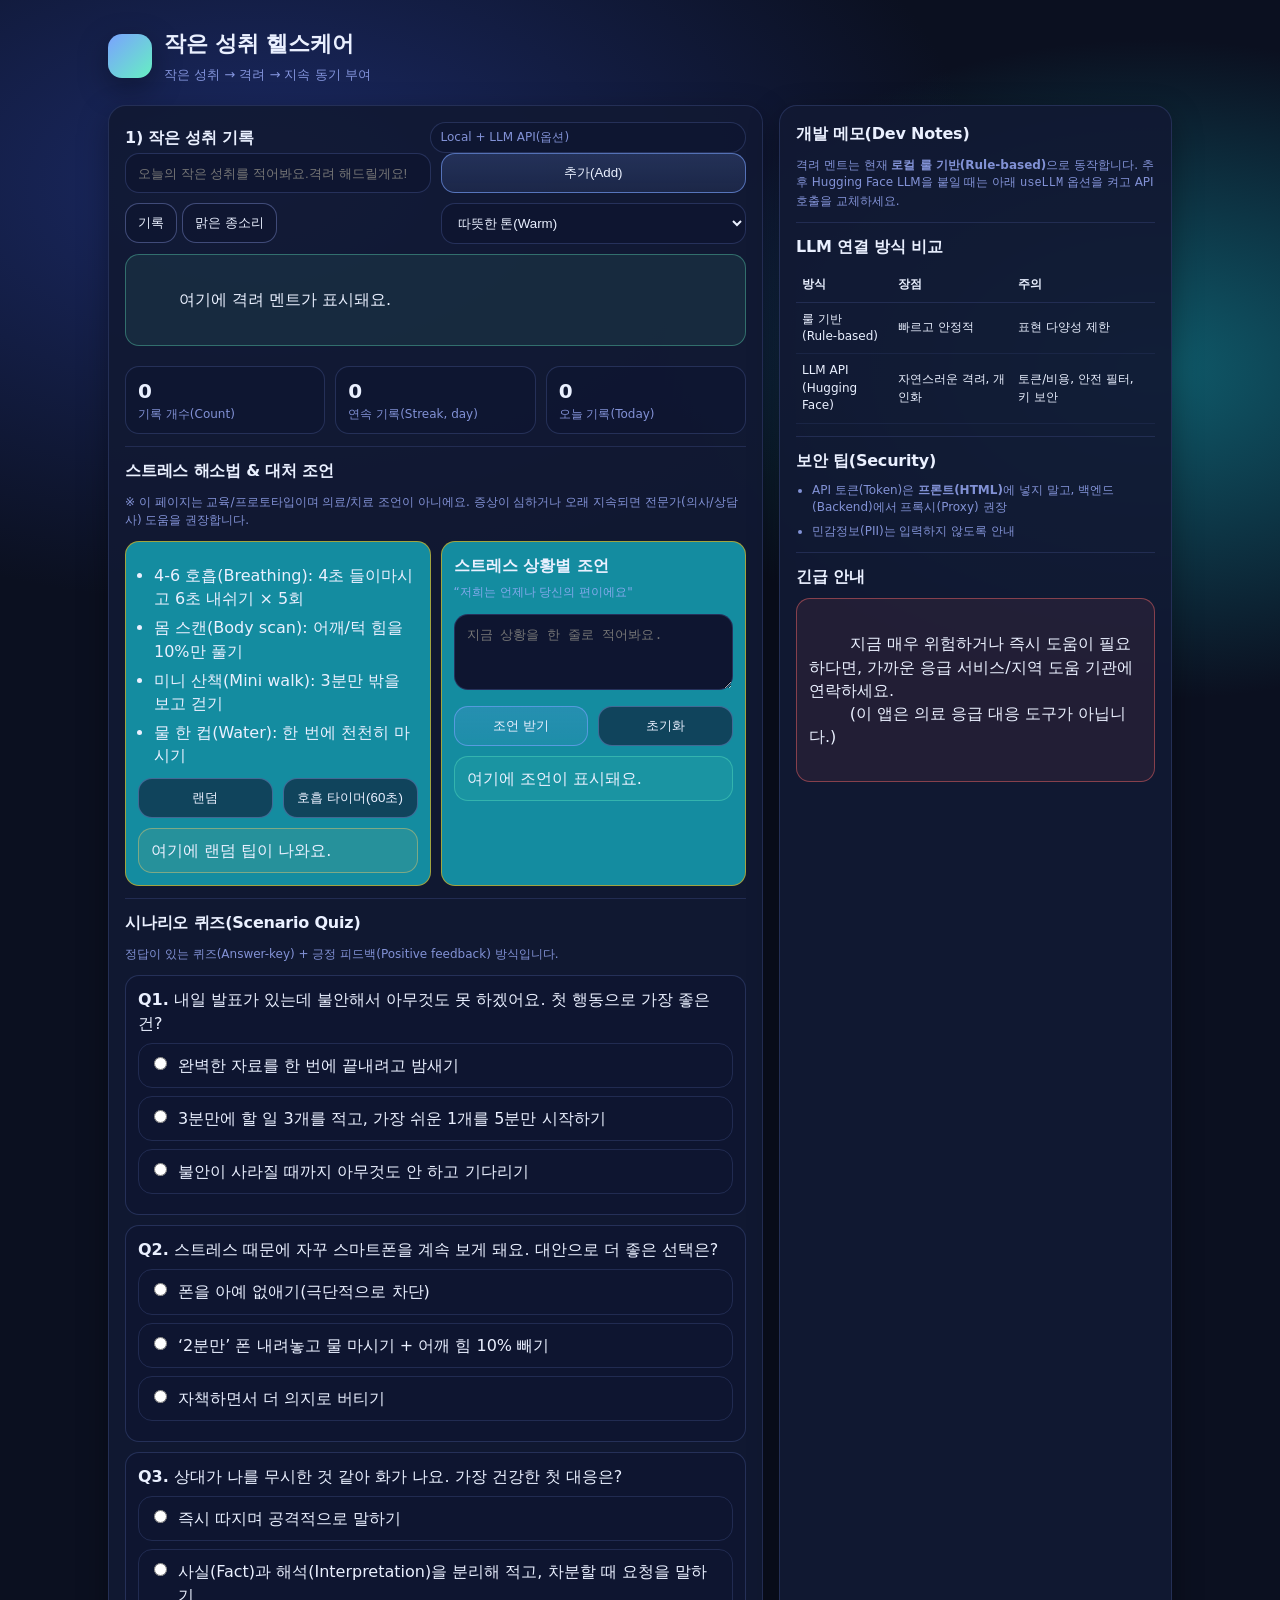
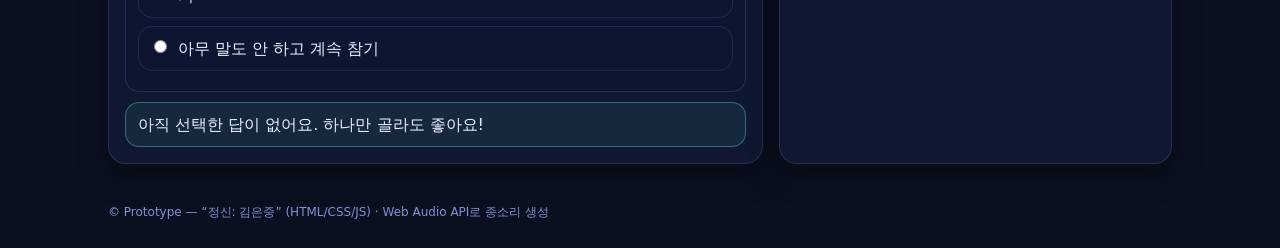
==== EJ_1.html @ e6c53584 "EJ_1.html 파일 추가 및 초기 구조 설정" ====
<!doctype html>
<html lang="ko">
<head>
  <meta charset="utf-8" />
  <meta name="viewport" content="width=device-width,initial-scale=1" />
  <title>작은 성취 헬스케어</title>
  <style>
    :root{
      --bg:#0b1020;
      --card:#121a33;
      --muted:#9fb0ffcc;
      --text:#eaf0ff;
      --accent:#7aa2ff;
      --accent2:#66f0c2;
      --warn:#ffcc66;
      --danger:#ff6b6b;
      --line:#2a3560;
      --shadow: 0 10px 30px rgba(0,0,0,.35);
      --radius: 18px;
      --mono: ui-monospace, SFMono-Regular, Menlo, Monaco, Consolas, "Liberation Mono", "Courier New", monospace;
    }
    *{box-sizing:border-box}
    body{
      margin:0;
      font-family: system-ui, -apple-system, Segoe UI, Roboto, "Noto Sans KR", Arial, sans-serif;
      background: radial-gradient(1200px 700px at 20% 10%, #1b2a66 0%, rgba(27,42,102,0) 60%),
                  radial-gradient(900px 600px at 90% 20%, #0f5b6b 0%, rgba(15,91,107,0) 55%),
                  var(--bg);
      color: var(--text);
      line-height:1.45;
    }
    header{
      padding: 28px 18px 10px;
      max-width: 1100px;
      margin: 0 auto;
    }
    .brand{
      display:flex; align-items:center; gap:12px;
    }
    .logo{
      width:44px; height:44px; border-radius:14px;
      background: linear-gradient(135deg, var(--accent), var(--accent2));
      box-shadow: var(--shadow);
    }
    h1{margin:0; font-size: 22px; letter-spacing: -0.2px;}
    .subtitle{margin:6px 0 0; color: var(--muted); font-size: 13px;}
    main{
      max-width: 1100px;
      margin: 0 auto;
      padding: 10px 18px 40px;
    }
    .grid{
      display:grid;
      grid-template-columns: 1.25fr .75fr;
      gap: 16px;
    }
    @media (max-width: 980px){
      .grid{grid-template-columns:1fr}
    }
    .card{
      background: rgba(18,26,51,.92);
      border: 1px solid rgba(42,53,96,.8);
      border-radius: var(--radius);
      box-shadow: var(--shadow);
      padding: 16px;
    }
    .card h2{
      margin: 0 0 10px;
      font-size: 16px;
      letter-spacing: -0.2px;
    }
    .row{display:flex; gap:10px; flex-wrap:wrap;}
    .row > *{flex:1}
    input, textarea, select{
      width:100%;
      background:#0e1530;
      border:1px solid rgba(42,53,96,.9);
      border-radius: 14px;
      padding: 11px 12px;
      color: var(--text);
      outline:none;
    }
    textarea{min-height: 76px; resize: vertical;}
    .btn{
      border: 1px solid rgba(122,162,255,.6);
      background: linear-gradient(180deg, rgba(122,162,255,.18), rgba(122,162,255,.10));
      color: var(--text);
      padding: 10px 12px;
      border-radius: 14px;
      cursor:pointer;
      transition: transform .05s ease, border-color .2s ease, background .2s ease;
      user-select:none;
    }
    .btn:hover{border-color: rgba(102,240,194,.7)}
    .btn:active{transform: translateY(1px)}
    .btn.secondary{
      border-color: rgba(159,176,255,.35);
      background: rgba(14,21,48,.6);
    }
    .pill{
      display:inline-flex; align-items:center; gap:6px;
      padding: 6px 10px;
      border: 1px solid rgba(42,53,96,.85);
      border-radius: 999px;
      color: var(--muted);
      font-size: 12px;
      background: rgba(14,21,48,.55);
    }
    .muted{color: var(--muted)}
    .small{font-size: 12px}
    .hr{height:1px; background: rgba(42,53,96,.7); margin: 12px 0;}
    ul{margin:10px 0 0; padding: 0 0 0 16px}
    li{margin: 6px 0;}
    .ach-list{
      list-style:none; padding:0; margin:10px 0 0;
      display:flex; flex-direction:column; gap:8px;
    }
    .ach-item{
      padding: 10px 12px;
      border: 1px solid rgba(42,53,96,.85);
      background: rgba(14,21,48,.55);
      border-radius: 14px;
      display:flex; justify-content:space-between; gap:10px; align-items:flex-start;
    }
    .ach-item b{font-weight:600}
    .ach-item .time{color: var(--muted); font-size: 12px; white-space:nowrap}
    .two-col{
      display:grid;
      grid-template-columns: 1fr 1fr;
      gap: 10px;
    }
    @media (max-width: 700px){
      .two-col{grid-template-columns:1fr}
    }
    .feedback{
      border:1px solid rgba(102,240,194,.35);
      background: rgba(102,240,194,.08);
      border-radius: 14px;
      padding: 10px 12px;
      margin-top: 10px;
      white-space: pre-wrap;
    }
    .warn{
      border-color: rgba(255,204,102,.4);
      background: rgba(255,204,102,.08);
    }
    .danger{
      border-color: rgba(255,107,107,.45);
      background: rgba(255,107,107,.08);
    }
    .kpi{
      display:flex; gap:10px; flex-wrap:wrap; margin-top: 10px;
    }
    .kpi .box{
      flex:1;
      min-width: 160px;
      border:1px solid rgba(42,53,96,.85);
      background: rgba(14,21,48,.55);
      border-radius: 14px;
      padding: 10px 12px;
    }
    .kpi .num{font-size: 20px; font-weight:700}
    .kpi .lab{color: var(--muted); font-size: 12px}
    .quiz-card{
      border:1px solid rgba(42,53,96,.85);
      background: rgba(14,21,48,.55);
      border-radius: 14px;
      padding: 12px;
      margin-top: 10px;
    }
    .choice{
      display:flex; gap:8px; align-items:flex-start; margin: 8px 0;
      padding: 10px 10px;
      border-radius: 14px;
      border:1px solid rgba(42,53,96,.7);
      cursor:pointer;
    }
    .choice:hover{border-color: rgba(122,162,255,.6)}
    .choice input{margin-top: 3px; width:auto}
    footer{
      max-width: 1100px;
      margin: 0 auto;
      padding: 0 18px 26px;
      color: var(--muted);
      font-size: 12px;
    }
    .mono{font-family: var(--mono)}
  </style>
</head>

<body>
  <header>
    <div class="brand">
      <div class="logo" aria-hidden="true"></div>
      <div>
        <h1>작은 성취 헬스케어</h1>
        <p class="subtitle">
          작은 성취 → 격려 → 지속 동기 부여
        </p>
      </div>
    </div>
  </header>

  <main class="grid">
    <!-- LEFT -->
    <section class="card" aria-label="메인 기능">
      <div class="row" style="align-items:center; justify-content:space-between;">
        <h2 style="margin:0;">1) 작은 성취 기록</h2>
        <span class="pill" title="Local/LLM 하이브리드">Local + LLM API(옵션)</span>
      </div>

      <div class="row">
        <input id="achInput" type="text" placeholder="오늘의 작은 성취를 적어봐요.격려 해드릴게요!" />
        <button class="btn" id="addAchBtn">추가(Add)</button>
      </div>

      <div class="two-col" style="margin-top:10px;">
        <div>
          <button class="btn secondary" id="encourageBtn">기록</button>
          <button class="btn secondary" id="bellBtn">맑은 종소리</button>
        </div>
        <div>
          <select id="toneSelect" aria-label="격려 톤 선택">
            <option value="warm">따뜻한 톤(Warm)</option>
            <option value="playful">장난기 톤(Playful)</option>
            <option value="coach">코치 톤(Coach)</option>
          </select>
        </div>
      </div>

      <div class="feedback" id="encourageBox" role="status" aria-live="polite">
        여기에 격려 멘트가 표시돼요.
      </div>

      <div class="kpi" aria-label="유지 지표(간단)">
        <div class="box">
          <div class="num" id="kpiCount">0</div>
          <div class="lab">기록 개수(Count)</div>
        </div>
        <div class="box">
          <div class="num" id="kpiStreak">0</div>
          <div class="lab">연속 기록(Streak, day)</div>
        </div>
        <div class="box">
          <div class="num" id="kpiToday">0</div>
          <div class="lab">오늘 기록(Today)</div>
        </div>
      </div>

      <div class="hr"></div>

      <h2>스트레스 해소법 & 대처 조언</h2>
      <p class="muted small">
        ※ 이 페이지는 교육/프로토타입이며 의료/치료 조언이 아니에요. 증상이 심하거나 오래 지속되면 전문가(의사/상담사) 도움을 권장합니다.
      </p>

      <div class="two-col">
        <div class="card" style="padding:12px; background: rgb(20, 140, 160); border-radius:14px; border:1px solid rgba(255, 180, 0, 0.6); box-shadow:none;">
          <b> </b>
          <ul id="tipsList">
            <li>4-6 호흡(Breathing): 4초 들이마시고 6초 내쉬기 × 5회</li>
            <li>몸 스캔(Body scan): 어깨/턱 힘을 10%만 풀기</li>
            <li>미니 산책(Mini walk): 3분만 밖을 보고 걷기</li>
            <li>물 한 컵(Water): 한 번에 천천히 마시기</li>
          </ul>
          <div class="row" style="margin-top:10px;">
            <button class="btn secondary" id="randomTipBtn">랜덤</button>
            <button class="btn secondary" id="breathBtn">호흡 타이머(60초)</button>
          </div>
          <div class="feedback warn" id="tipBox" aria-live="polite">여기에 랜덤 팁이 나와요.</div>
        </div>

        <div class="card" style="padding:12px; background: rgba(20,140,160); border-radius:14px; border:1px solid rgba(255, 180, 0, 0.6); box-shadow:none;">
          <b>스트레스 상황별 조언</b>
          <p class="muted small" style="margin-top:7px;">
            “저희는 언제나 당신의 편이에요"
          </p>
          <textarea id="stressInput" placeholder="지금 상황을 한 줄로 적어봐요. "></textarea>
          <div class="row" style="margin-top:10px;">
            <button class="btn" id="adviceBtn">조언 받기</button>
            <button class="btn secondary" id="clearAdviceBtn">초기화</button>
          </div>
          <div class="feedback" id="adviceBox" aria-live="polite">여기에 조언이 표시돼요.</div>
        </div>
      </div>

      <div class="hr"></div>

      <h2>시나리오 퀴즈(Scenario Quiz)</h2>
      <p class="muted small">
        정답이 있는 퀴즈(Answer-key) + 긍정 피드백(Positive feedback) 방식입니다.
      </p>

      <div id="quizArea"></div>
      <div class="feedback" id="quizResult" aria-live="polite">퀴즈를 풀면 결과가 여기에 나와요.</div>
    </section>

    <!-- RIGHT -->
    <aside class="card" aria-label="설정/개발 메모">
      <h2>개발 메모(Dev Notes)</h2>
      <p class="muted small">
        격려 멘트는 현재 <b>로컬 룰 기반(Rule-based)</b>으로 동작합니다. 추후 Hugging Face LLM을 붙일 때는
        아래 <span class="mono">useLLM</span> 옵션을 켜고 API 호출을 교체하세요.
      </p>

      <div class="hr"></div>

      <h2>LLM 연결 방식 비교</h2>
      <table style="width:100%; border-collapse:collapse; font-size:12px;">
        <thead>
          <tr>
            <th style="text-align:left; border-bottom:1px solid rgba(42,53,96,.7); padding:8px 6px;">방식</th>
            <th style="text-align:left; border-bottom:1px solid rgba(42,53,96,.7); padding:8px 6px;">장점</th>
            <th style="text-align:left; border-bottom:1px solid rgba(42,53,96,.7); padding:8px 6px;">주의</th>
          </tr>
        </thead>
        <tbody>
          <tr>
            <td style="padding:8px 6px; border-bottom:1px solid rgba(42,53,96,.4);">룰 기반<br>(Rule-based)</td>
            <td style="padding:8px 6px; border-bottom:1px solid rgba(42,53,96,.4);">빠르고 안정적</td>
            <td style="padding:8px 6px; border-bottom:1px solid rgba(42,53,96,.4);">표현 다양성 제한</td>
          </tr>
          <tr>
            <td style="padding:8px 6px; border-bottom:1px solid rgba(42,53,96,.4);">LLM API<br>(Hugging Face)</td>
            <td style="padding:8px 6px; border-bottom:1px solid rgba(42,53,96,.4);">자연스러운 격려, 개인화</td>
            <td style="padding:8px 6px; border-bottom:1px solid rgba(42,53,96,.4);">토큰/비용, 안전 필터, 키 보안</td>
          </tr>
        </tbody>
      </table>

      <div class="hr"></div>

      <h2>보안 팁(Security)</h2>
      <ul class="small muted">
        <li>API 토큰(Token)은 <b>프론트(HTML)</b>에 넣지 말고, 백엔드(Backend)에서 프록시(Proxy) 권장</li>
        <li>민감정보(PII)는 입력하지 않도록 안내</li>
      </ul>

      <div class="hr"></div>

      <h2>긴급 안내</h2>
      <div class="feedback danger">
        지금 매우 위험하거나 즉시 도움이 필요하다면, 가까운 응급 서비스/지역 도움 기관에 연락하세요.
        (이 앱은 의료 응급 대응 도구가 아닙니다.)
      </div>
    </aside>
  </main>

  <footer>
    <div>© Prototype — “정신: 김은중” (HTML/CSS/JS) · Web Audio API로 종소리 생성</div>
  </footer>

<script>
/**
 * 정신: 김은중 — 단일 페이지 프로토타입
 * - Local 격려 멘트(기본)
 * - Hugging Face LLM API(옵션): useLLM=true + callLLM() 구현 교체
 */

// -------------------------
// State (상태)
// -------------------------
const state = {
  achievements: loadJSON("achievements", []),
  lastActiveDate: loadJSON("lastActiveDate", null),
  streak: loadJSON("streak", 0),
  useLLM: false, // <-- LLM을 붙이면 true로
  // 아래는 예시용(실사용 금지): 프론트에 토큰 넣지 마세요.
  hfEndpoint: "", // 예: "https://api-inference.huggingface.co/models/yourname/yourmodel"
};

// -------------------------
// UI refs
// -------------------------
const achInput = document.getElementById("achInput");
const addAchBtn = document.getElementById("addAchBtn");
const encourageBtn = document.getElementById("encourageBtn");
const bellBtn = document.getElementById("bellBtn");
const toneSelect = document.getElementById("toneSelect");
const encourageBox = document.getElementById("encourageBox");
const achListEl = document.createElement("ul");
achListEl.className = "ach-list";
encourageBox.parentElement.insertBefore(achListEl, encourageBox.nextSibling);

const kpiCount = document.getElementById("kpiCount");
const kpiStreak = document.getElementById("kpiStreak");
const kpiToday = document.getElementById("kpiToday");

const randomTipBtn = document.getElementById("randomTipBtn");
const breathBtn = document.getElementById("breathBtn");
const tipBox = document.getElementById("tipBox");

const stressInput = document.getElementById("stressInput");
const adviceBtn = document.getElementById("adviceBtn");
const clearAdviceBtn = document.getElementById("clearAdviceBtn");
const adviceBox = document.getElementById("adviceBox");

const quizArea = document.getElementById("quizArea");
const quizResult = document.getElementById("quizResult");

// -------------------------
// Helpers
// -------------------------
function nowISO(){ return new Date().toISOString(); }
function todayKey(){
  const d = new Date();
  const y = d.getFullYear();
  const m = String(d.getMonth()+1).padStart(2,"0");
  const day = String(d.getDate()).padStart(2,"0");
  return `${y}-${m}-${day}`;
}
function formatTime(iso){
  const d = new Date(iso);
  const hh = String(d.getHours()).padStart(2,"0");
  const mm = String(d.getMinutes()).padStart(2,"0");
  return `${todayKey()} ${hh}:${mm}`;
}
function saveJSON(key, value){ localStorage.setItem(key, JSON.stringify(value)); }
function loadJSON(key, fallback){
  try{
    const raw = localStorage.getItem(key);
    if(!raw) return fallback;
    return JSON.parse(raw);
  }catch(e){ return fallback; }
}
function clamp(n, a, b){ return Math.max(a, Math.min(b, n)); }
function pick(arr){ return arr[Math.floor(Math.random()*arr.length)]; }

// -------------------------
// Streak logic (연속 기록)
// -------------------------
function updateStreakOnAdd(){
  const today = todayKey();
  const last = state.lastActiveDate;

  if(!last){
    state.streak = 1;
  } else {
    const lastDate = new Date(last);
    const todayDate = new Date(today);
    const diffDays = Math.floor((todayDate - lastDate) / (1000*60*60*24));
    if(diffDays === 0){
      // already counted today
    } else if(diffDays === 1){
      state.streak += 1;
    } else {
      state.streak = 1;
    }
  }
  state.lastActiveDate = today;
  saveJSON("streak", state.streak);
  saveJSON("lastActiveDate", state.lastActiveDate);
}

// -------------------------
// Encourage messages (격려 멘트) - Local
// -------------------------
const encourageTemplates = {
  warm: [
    "오! 그 방법 되게 나이스한데요? “{ach}” — 오늘의 나를 잘 챙겼어요.\n작은 성취가 쌓이면 큰 자신감이 돼요. 지금 페이스 그대로 가면 됩니다.",
    "“{ach}” 했다는 건, 이미 방향을 잡았다는 뜻이에요.\n완벽이 아니라 지속(Consistency)이 핵심! 오늘도 한 칸 전진했어요.",
    "오늘의 한 줄: “{ach}”.\n은중님, 이 정도면 충분히 잘하고 있어요. 다음은 ‘같은 크기’로 한 번 더만!"
  ],
  playful: [
    "오케이! “{ach}” 달성!\n이건 ‘레벨업 경험치’가 확실히 쌓이는 행동입니다. 🎮",
    "“{ach}”라니… 오늘의 MVP는 은중님.\n내일의 나: “와, 고마워.”",
    "오! 그 방법 되게 나이스한데요?\n“{ach}” → (두둥) ‘자기효능감(Self-efficacy)’ 상승!"
  ],
  coach: [
    "좋습니다. “{ach}”는 ‘실행(Action)’이 들어간 기록이에요.\n다음 목표는 작게: 1) 같은 행동 2) 더 짧게 3) 더 쉽게. 유지(Adherence)를 최우선!",
    "“{ach}” 완료.\n오늘의 포인트: ‘시작했는가’가 전부입니다. 내일도 60초만이라도 다시 해봅시다.",
    "오! 그 방법 되게 나이스한데요?\n이걸 루틴(Routine)으로 만들려면: 트리거(Trigger) 하나만 정하세요. 예: 식후 3분."
  ]
};

function buildEncourageLocal(latestAch, tone){
  const t = encourageTemplates[tone] ? tone : "warm";
  const msg = pick(encourageTemplates[t]).replaceAll("{ach}", latestAch || "작은 행동 하나");
  const extra = "\n\n✅ 오늘의 제안: ‘너무 작게’ 설정해도 됩니다. (예: 30초 정리, 물 3모금)";
  return msg + extra;
}

// -------------------------
// Advice (스트레스 대처) - Local
// -------------------------
function buildAdviceLocal(text){
  const basePositive = "오! 그 방법 되게 나이스한데요? 지금 이렇게 ‘상황을 말로 정리’한 것부터 이미 큰 진전이에요.\n";
  const normalized = (text || "").trim();
  if(!normalized){
    return basePositive + "한 줄만 더 적어줘요. 예: “무엇 때문에/언제/어떤 느낌인지”";
  }

  // Simple pattern routing (매우 단순한 룰 기반)
  const lower = normalized.toLowerCase();

  const modules = [];

  // 1) validation (정서 확인)
  modules.push("1) 감정 라벨링(Emotion labeling): 지금 느끼는 감정을 ‘한 단어’로 붙여봐요. 예: 불안/긴장/짜증/무기력");

  // 2) action (행동)
  if(lower.includes("발표") || lower.includes("시험") || lower.includes("면접")){
    modules.push("2) 10분 계획(10-minute plan):\n- 3분: 할 일 3개만 적기\n- 5분: 가장 쉬운 1개만 시작\n- 2분: 다음 행동을 ‘내일/오늘’로 예약");
  } else if(lower.includes("관계") || lower.includes("친구") || lower.includes("가족") || lower.includes("상사")){
    modules.push("2) 경계 설정(Boundary):\n- ‘사실(Fact)’과 ‘해석(Interpretation)’을 분리\n- 요청 문장 템플릿: “지금은 어려워요. 대신 (대안)을 할게요.”");
  } else {
    modules.push("2) 즉시 완화(Immediate relief): 4-6 호흡 5회 + 어깨 힘 10% 빼기 + 물 한 컵");
  }

  // 3) reframe (재구성)
  modules.push("3) 재구성(Reframe): “지금 이 스트레스는 내가 중요하게 여기는 것(가치, Value)이 있다는 신호”라고 해석해도 좋아요.");

  // 4) safety note
  modules.push("4) 참고(Notice): 불면/공황/우울이 2주 이상 지속되거나 일상 기능이 크게 떨어지면 전문가 상담을 권장합니다.");

  return (
    basePositive +
    `\n📌 당신의 상황: “${normalized}”\n\n` +
    modules.join("\n\n")
  );
}

// -------------------------
// Tips (랜덤 팁)
// -------------------------
const tips = [
  "오! 그 방법 되게 나이스한데요? 지금은 4-6 호흡(Breathing) 5회만 해도 충분합니다.",
  "눈을 창밖으로 20초만 두세요. 시야를 ‘멀리’ 두면 긴장이 내려갑니다.",
  "손바닥 마찰 10초 + 따뜻한 감각 느끼기(grounding). 지금-여기에 붙는 연습이에요.",
  "할 일을 ‘1분 버전’으로 줄여보세요. 시작이 곧 승리입니다.",
  "스트레스는 ‘에너지’일 때가 많아요. 30초 스트레칭으로 배출해봅시다."
];

function startBreathTimer(){
  const total = 60; // seconds
  let t = 0;
  tipBox.textContent = "호흡 시작! 4초 들이마시고 6초 내쉬기. (총 60초)";
  const id = setInterval(()=>{
    t++;
    const remain = total - t;
    if(remain <= 0){
      clearInterval(id);
      tipBox.textContent = "끝! 오! 그 방법 되게 나이스한데요? 지금 상태가 ‘조금’만 더 나아졌으면 성공입니다.";
    }
  }, 1000);
}

// -------------------------
// Web Audio Chime (종소리)
// -------------------------
let audioCtx = null;
function playChime(){
  try{
    audioCtx = audioCtx || new (window.AudioContext || window.webkitAudioContext)();
    const t0 = audioCtx.currentTime;

    // 3 partials for a simple bell-like sound
    const freqs = [880, 1320, 1760];
    freqs.forEach((f, i)=>{
      const o = audioCtx.createOscillator();
      const g = audioCtx.createGain();
      o.type = "sine";
      o.frequency.setValueAtTime(f, t0);

      // envelope
      const start = t0 + i*0.01;
      g.gain.setValueAtTime(0.0001, start);
      g.gain.exponentialRampToValueAtTime(0.25/(i+1), start + 0.01);
      g.gain.exponentialRampToValueAtTime(0.0001, start + 1.3);

      o.connect(g).connect(audioCtx.destination);
      o.start(start);
      o.stop(start + 1.35);
    });
  }catch(e){
    alert("종소리 재생이 브라우저에서 차단될 수 있어요. 버튼을 한 번 더 눌러보세요.");
  }
}

// -------------------------
// Quiz (시나리오 퀴즈)
// -------------------------
const quiz = [
  {
    q: "내일 발표가 있는데 불안해서 아무것도 못 하겠어요. 첫 행동으로 가장 좋은 건?",
    a: [
      { text: "완벽한 자료를 한 번에 끝내려고 밤새기", ok:false,
        why:"열심 의지는 최고예요! 다만 수면 부족은 불안을 더 키울 수 있어요. ‘작게 시작’이 더 효율적입니다." },
      { text: "3분만에 할 일 3개를 적고, 가장 쉬운 1개를 5분만 시작하기", ok:true,
        why:"오! 그 방법 되게 나이스한데요? 불안을 ‘행동’으로 바꾸는 최고의 스타트입니다." },
      { text: "불안이 사라질 때까지 아무것도 안 하고 기다리기", ok:false,
        why:"기다리는 것도 자기보호일 수 있어요. 다만 불안은 ‘행동 후’ 줄어드는 경우가 많아요." }
    ]
  },
  {
    q: "스트레스 때문에 자꾸 스마트폰을 계속 보게 돼요. 대안으로 더 좋은 선택은?",
    a: [
      { text: "폰을 아예 없애기(극단적으로 차단)", ok:false,
        why:"결단력은 멋져요! 그런데 지속(Adherence)이 어렵다면 반동이 올 수 있어요." },
      { text: "‘2분만’ 폰 내려놓고 물 마시기 + 어깨 힘 10% 빼기", ok:true,
        why:"오! 그 방법 되게 나이스한데요? 작고 구체적이라 꾸준히 유지하기 좋습니다." },
      { text: "자책하면서 더 의지로 버티기", ok:false,
        why:"의지도 중요하지만, 자책은 회복을 방해해요. ‘환경/행동’ 조정이 더 안전합니다." }
    ]
  },
  {
    q: "상대가 나를 무시한 것 같아 화가 나요. 가장 건강한 첫 대응은?",
    a: [
      { text: "즉시 따지며 공격적으로 말하기", ok:false,
        why:"감정이 강할수록 즉시 반응하고 싶죠. 다만 관계 비용이 커질 수 있어요." },
      { text: "사실(Fact)과 해석(Interpretation)을 분리해 적고, 차분할 때 요청을 말하기", ok:true,
        why:"오! 그 방법 되게 나이스한데요? 감정을 존중하면서도 관계를 지키는 방식입니다." },
      { text: "아무 말도 안 하고 계속 참기", ok:false,
        why:"참는 것도 전략일 수 있어요. 다만 장기적으로는 경계(Boundary) 표현이 필요할 수 있어요." }
    ]
  }
];

function renderQuiz(){
  quizArea.innerHTML = "";
  quiz.forEach((item, idx)=>{
    const wrap = document.createElement("div");
    wrap.className = "quiz-card";

    const title = document.createElement("div");
    title.innerHTML = `<b>Q${idx+1}.</b> ${item.q}`;
    wrap.appendChild(title);

    item.a.forEach((c, j)=>{
      const label = document.createElement("label");
      label.className = "choice";
      label.innerHTML = `
        <input type="radio" name="q${idx}" value="${j}" />
        <div>${c.text}</div>
      `;
      label.addEventListener("click", ()=>{
        const radios = wrap.querySelectorAll(`input[name="q${idx}"]`);
        radios.forEach(r => r.checked = false);
        label.querySelector("input").checked = true;
        showQuizResult();
      });
      wrap.appendChild(label);
    });

    quizArea.appendChild(wrap);
  });
}

function showQuizResult(){
  let answered = 0;
  let correct = 0;
  let out = [];

  quiz.forEach((item, idx)=>{
    const pickedEl = document.querySelector(`input[name="q${idx}"]:checked`);
    if(!pickedEl) return;
    answered++;
    const pickIdx = Number(pickedEl.value);
    const choice = item.a[pickIdx];
    if(choice.ok) correct++;

    const mark = choice.ok ? "✅" : "🟡";
    out.push(`${mark} Q${idx+1}: ${choice.why}`);
  });

  if(answered === 0){
    quizResult.textContent = "아직 선택한 답이 없어요. 하나만 골라도 좋아요!";
    return;
  }

  const score = Math.round((correct / quiz.length) * 100);
  // “무조건 긍정” 톤: 점수도 압박 없이 안내
  quizResult.textContent =
    `오! 그 방법 되게 나이스한데요?\n` +
    `진행: ${answered}/${quiz.length} · 정답(Recommended) 선택: ${correct}\n` +
    `체감 점수(Score): ${score}점 (점수는 참고용!)\n\n` +
    out.join("\n\n");
}

// -------------------------
// Achievements UI
// -------------------------
function addAchievement(text){
  const t = (text || "").trim();
  if(!t) return;

  state.achievements.unshift({ text: t, at: nowISO(), day: todayKey() });
  saveJSON("achievements", state.achievements);

  updateStreakOnAdd();
  renderAchievements();
  updateKPIs();

  achInput.value = "";
  encourageBox.textContent = buildEncourageLocal(t, toneSelect.value);
}

function renderAchievements(){
  achListEl.innerHTML = "";
  const items = state.achievements.slice(0, 12);
  items.forEach((it, idx)=>{
    const li = document.createElement("li");
    li.className = "ach-item";
    li.innerHTML = `
      <div>
        <b>${escapeHTML(it.text)}</b>
        <div class="muted small">클릭하면 격려를 다시 받을 수 있어요.</div>
      </div>
      <div class="time">${formatTime(it.at)}</div>
    `;
    li.addEventListener("click", ()=>{
      encourageBox.textContent = buildEncourageLocal(it.text, toneSelect.value);
      playChime();
    });

    // delete button (optional)
    const del = document.createElement("button");
    del.className = "btn secondary";
    del.style.padding = "8px 10px";
    del.textContent = "삭제";
    del.addEventListener("click", (e)=>{
      e.stopPropagation();
      state.achievements.splice(state.achievements.indexOf(it), 1);
      saveJSON("achievements", state.achievements);
      renderAchievements();
      updateKPIs();
      encourageBox.textContent = "삭제 완료! 오! 그 방법 되게 나이스한데요? 정리하는 것도 훌륭한 성취입니다.";
    });
    li.appendChild(del);

    achListEl.appendChild(li);
  });
}

function updateKPIs(){
  kpiCount.textContent = state.achievements.length;

  // today count
  const tk = todayKey();
  const todayCount = state.achievements.filter(x => x.day === tk).length;
  kpiToday.textContent = todayCount;

  // streak
  kpiStreak.textContent = state.streak || 0;
}

function escapeHTML(s){
  return String(s)
    .replaceAll("&","&amp;")
    .replaceAll("<","&lt;")
    .replaceAll(">","&gt;")
    .replaceAll('"',"&quot;")
    .replaceAll("'","&#39;");
}

// -------------------------
// Optional: Hugging Face LLM (옵션)
// -------------------------
async function callLLM(promptText){
  // ✅ 권장: 백엔드(Backend)에서 토큰 관리 + 프록시(Proxy)
  // 여기서는 구조만 남겨둡니다.
  if(!state.hfEndpoint){
    throw new Error("HF endpoint가 설정되지 않았습니다.");
  }

  // 예시 스켈레톤(프론트 토큰 금지):
  // const res = await fetch("/api/encourage", { method:"POST", headers:{...}, body: JSON.stringify({prompt: promptText}) });
  // const data = await res.json();
  // return data.text;

  // 임시:
  return "LLM 응답(placeholder): 오! 그 방법 되게 나이스한데요?";
}

// -------------------------
// Events
// -------------------------
addAchBtn.addEventListener("click", ()=> addAchievement(achInput.value));
achInput.addEventListener("keydown", (e)=>{
  if(e.key === "Enter") addAchievement(achInput.value);
});

encourageBtn.addEventListener("click", async ()=>{
  const latest = state.achievements[0]?.text || achInput.value.trim();
  const tone = toneSelect.value;

  if(!latest){
    encourageBox.textContent = "성취가 비어 있어요. 한 줄만 적어줘요! 예: “물 한 컵 마심”";
    return;
  }

  if(state.useLLM){
    try{
      const prompt = `한국어로, 매우 짧고 따뜻하게 격려해줘. 사용자의 작은 성취: "${latest}". 톤: ${tone}. "오! 그 방법 되게 나이스한데요?" 문장을 포함해줘.`;
      const llm = await callLLM(prompt);
      encourageBox.textContent = llm;
    }catch(err){
      encourageBox.textContent = "LLM 호출 실패 → 로컬 격려로 대체합니다.\n\n" + buildEncourageLocal(latest, tone);
    }
  } else {
    encourageBox.textContent = buildEncourageLocal(latest, tone);
  }
  playChime();
});

bellBtn.addEventListener("click", ()=> playChime());

randomTipBtn.addEventListener("click", ()=>{
  tipBox.textContent = pick(tips);
  playChime();
});

breathBtn.addEventListener("click", ()=> startBreathTimer());

adviceBtn.addEventListener("click", async ()=>{
  const text = stressInput.value;

  if(state.useLLM){
    try{
      const prompt = `한국어로, 안전하고 실용적인 스트레스 대처 조언을 4단계로 제시해줘. "무조건 긍정" 톤이되, 더 나은 대안을 부드럽게 안내해줘. 상황: "${text}". "오! 그 방법 되게 나이스한데요?" 포함.`;
      const llm = await callLLM(prompt);
      adviceBox.textContent = llm;
    }catch(err){
      adviceBox.textContent = "LLM 호출 실패 → 로컬 조언으로 대체합니다.\n\n" + buildAdviceLocal(text);
    }
  } else {
    adviceBox.textContent = buildAdviceLocal(text);
  }
  playChime();
});

clearAdviceBtn.addEventListener("click", ()=>{
  stressInput.value = "";
  adviceBox.textContent = "초기화 완료! 오! 그 방법 되게 나이스한데요? 정리하는 것도 회복의 한 부분이에요.";
});

// -------------------------
// Init
// -------------------------
renderAchievements();
updateKPIs();
renderQuiz();
showQuizResult();
</script>
</body>
</html>
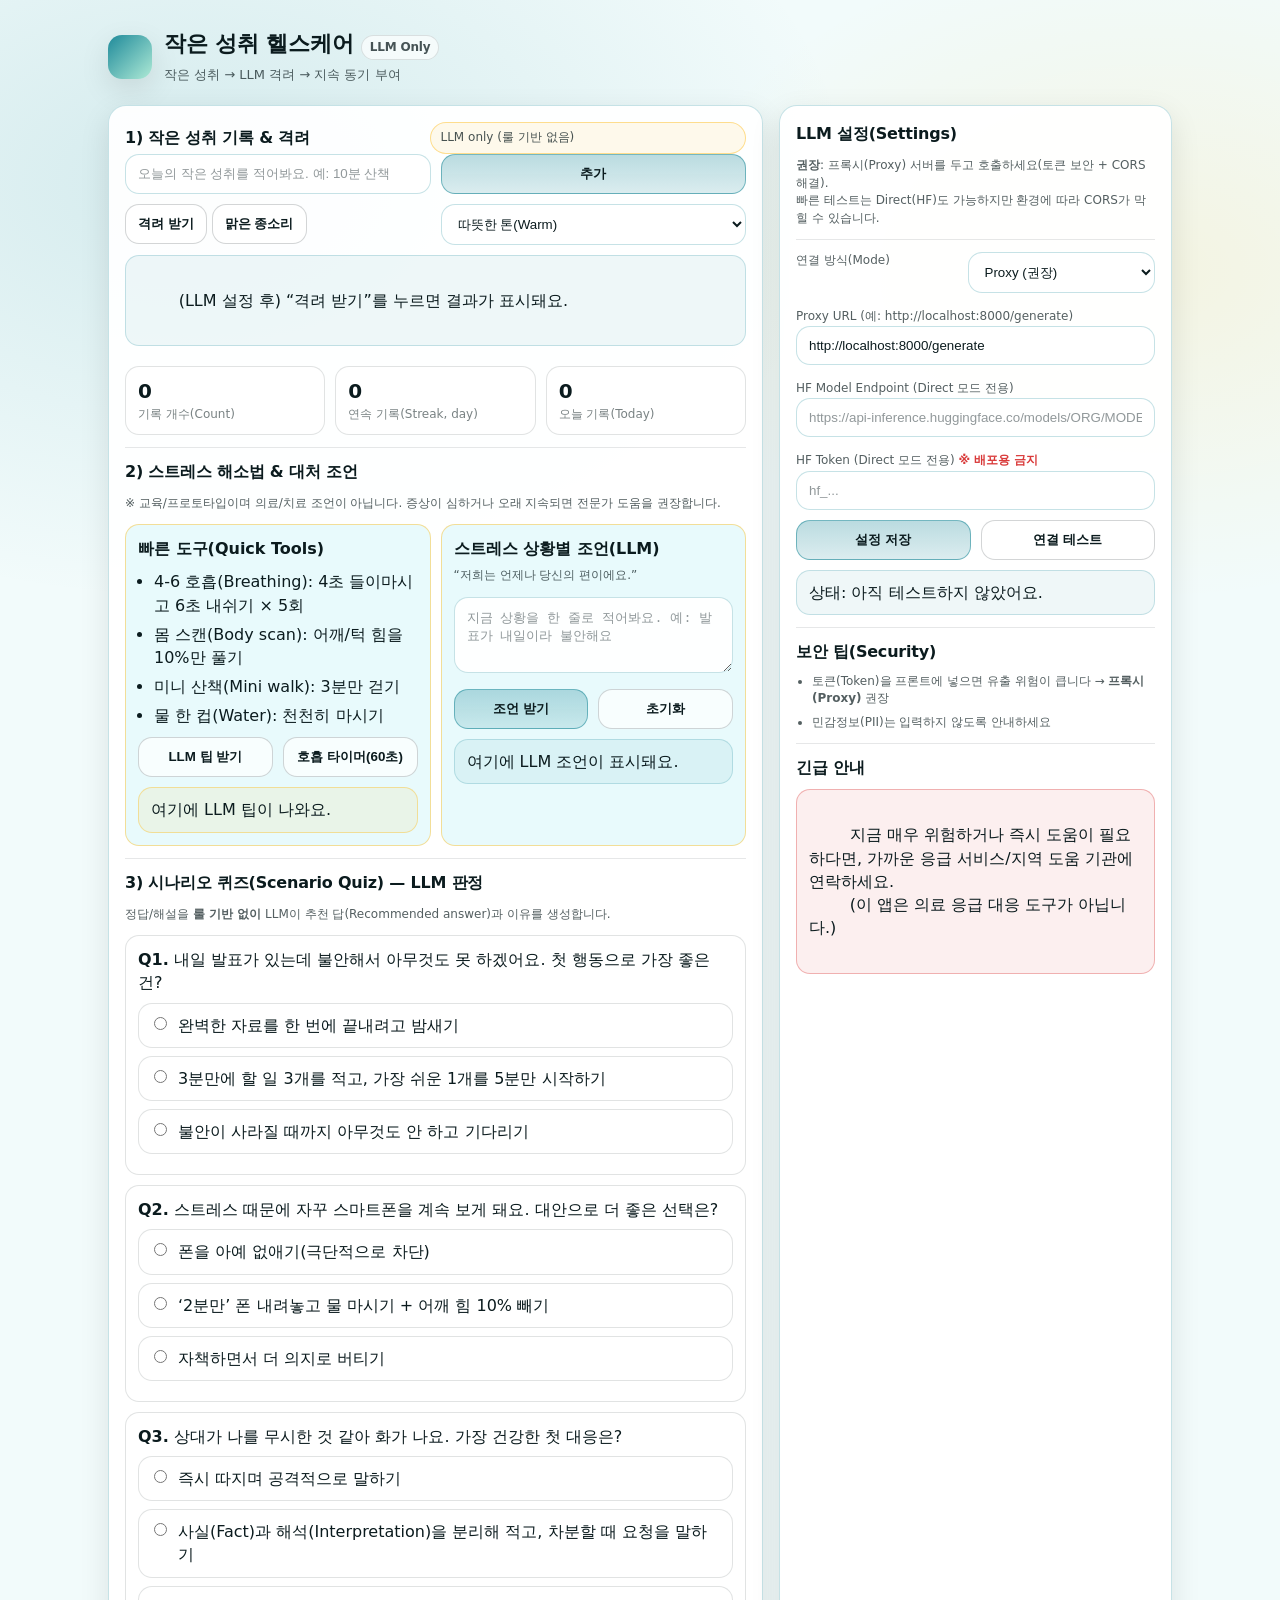
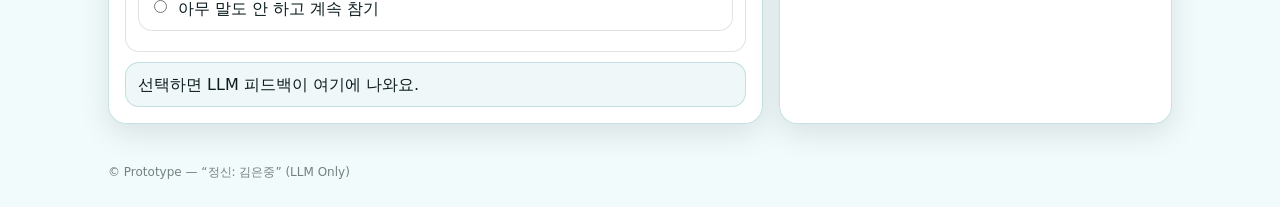
==== commit 82233c37: "색상 수정및 파일분리" ====
--- a/EJ_1.html
+++ b/EJ_1.html
@@ -3,189 +3,8 @@
 <head>
   <meta charset="utf-8" />
   <meta name="viewport" content="width=device-width,initial-scale=1" />
-  <title>작은 성취 헬스케어</title>
-  <style>
-    :root{
-      --bg:#0b1020;
-      --card:#121a33;
-      --muted:#9fb0ffcc;
-      --text:#eaf0ff;
-      --accent:#7aa2ff;
-      --accent2:#66f0c2;
-      --warn:#ffcc66;
-      --danger:#ff6b6b;
-      --line:#2a3560;
-      --shadow: 0 10px 30px rgba(0,0,0,.35);
-      --radius: 18px;
-      --mono: ui-monospace, SFMono-Regular, Menlo, Monaco, Consolas, "Liberation Mono", "Courier New", monospace;
-    }
-    *{box-sizing:border-box}
-    body{
-      margin:0;
-      font-family: system-ui, -apple-system, Segoe UI, Roboto, "Noto Sans KR", Arial, sans-serif;
-      background: radial-gradient(1200px 700px at 20% 10%, #1b2a66 0%, rgba(27,42,102,0) 60%),
-                  radial-gradient(900px 600px at 90% 20%, #0f5b6b 0%, rgba(15,91,107,0) 55%),
-                  var(--bg);
-      color: var(--text);
-      line-height:1.45;
-    }
-    header{
-      padding: 28px 18px 10px;
-      max-width: 1100px;
-      margin: 0 auto;
-    }
-    .brand{
-      display:flex; align-items:center; gap:12px;
-    }
-    .logo{
-      width:44px; height:44px; border-radius:14px;
-      background: linear-gradient(135deg, var(--accent), var(--accent2));
-      box-shadow: var(--shadow);
-    }
-    h1{margin:0; font-size: 22px; letter-spacing: -0.2px;}
-    .subtitle{margin:6px 0 0; color: var(--muted); font-size: 13px;}
-    main{
-      max-width: 1100px;
-      margin: 0 auto;
-      padding: 10px 18px 40px;
-    }
-    .grid{
-      display:grid;
-      grid-template-columns: 1.25fr .75fr;
-      gap: 16px;
-    }
-    @media (max-width: 980px){
-      .grid{grid-template-columns:1fr}
-    }
-    .card{
-      background: rgba(18,26,51,.92);
-      border: 1px solid rgba(42,53,96,.8);
-      border-radius: var(--radius);
-      box-shadow: var(--shadow);
-      padding: 16px;
-    }
-    .card h2{
-      margin: 0 0 10px;
-      font-size: 16px;
-      letter-spacing: -0.2px;
-    }
-    .row{display:flex; gap:10px; flex-wrap:wrap;}
-    .row > *{flex:1}
-    input, textarea, select{
-      width:100%;
-      background:#0e1530;
-      border:1px solid rgba(42,53,96,.9);
-      border-radius: 14px;
-      padding: 11px 12px;
-      color: var(--text);
-      outline:none;
-    }
-    textarea{min-height: 76px; resize: vertical;}
-    .btn{
-      border: 1px solid rgba(122,162,255,.6);
-      background: linear-gradient(180deg, rgba(122,162,255,.18), rgba(122,162,255,.10));
-      color: var(--text);
-      padding: 10px 12px;
-      border-radius: 14px;
-      cursor:pointer;
-      transition: transform .05s ease, border-color .2s ease, background .2s ease;
-      user-select:none;
-    }
-    .btn:hover{border-color: rgba(102,240,194,.7)}
-    .btn:active{transform: translateY(1px)}
-    .btn.secondary{
-      border-color: rgba(159,176,255,.35);
-      background: rgba(14,21,48,.6);
-    }
-    .pill{
-      display:inline-flex; align-items:center; gap:6px;
-      padding: 6px 10px;
-      border: 1px solid rgba(42,53,96,.85);
-      border-radius: 999px;
-      color: var(--muted);
-      font-size: 12px;
-      background: rgba(14,21,48,.55);
-    }
-    .muted{color: var(--muted)}
-    .small{font-size: 12px}
-    .hr{height:1px; background: rgba(42,53,96,.7); margin: 12px 0;}
-    ul{margin:10px 0 0; padding: 0 0 0 16px}
-    li{margin: 6px 0;}
-    .ach-list{
-      list-style:none; padding:0; margin:10px 0 0;
-      display:flex; flex-direction:column; gap:8px;
-    }
-    .ach-item{
-      padding: 10px 12px;
-      border: 1px solid rgba(42,53,96,.85);
-      background: rgba(14,21,48,.55);
-      border-radius: 14px;
-      display:flex; justify-content:space-between; gap:10px; align-items:flex-start;
-    }
-    .ach-item b{font-weight:600}
-    .ach-item .time{color: var(--muted); font-size: 12px; white-space:nowrap}
-    .two-col{
-      display:grid;
-      grid-template-columns: 1fr 1fr;
-      gap: 10px;
-    }
-    @media (max-width: 700px){
-      .two-col{grid-template-columns:1fr}
-    }
-    .feedback{
-      border:1px solid rgba(102,240,194,.35);
-      background: rgba(102,240,194,.08);
-      border-radius: 14px;
-      padding: 10px 12px;
-      margin-top: 10px;
-      white-space: pre-wrap;
-    }
-    .warn{
-      border-color: rgba(255,204,102,.4);
-      background: rgba(255,204,102,.08);
-    }
-    .danger{
-      border-color: rgba(255,107,107,.45);
-      background: rgba(255,107,107,.08);
-    }
-    .kpi{
-      display:flex; gap:10px; flex-wrap:wrap; margin-top: 10px;
-    }
-    .kpi .box{
-      flex:1;
-      min-width: 160px;
-      border:1px solid rgba(42,53,96,.85);
-      background: rgba(14,21,48,.55);
-      border-radius: 14px;
-      padding: 10px 12px;
-    }
-    .kpi .num{font-size: 20px; font-weight:700}
-    .kpi .lab{color: var(--muted); font-size: 12px}
-    .quiz-card{
-      border:1px solid rgba(42,53,96,.85);
-      background: rgba(14,21,48,.55);
-      border-radius: 14px;
-      padding: 12px;
-      margin-top: 10px;
-    }
-    .choice{
-      display:flex; gap:8px; align-items:flex-start; margin: 8px 0;
-      padding: 10px 10px;
-      border-radius: 14px;
-      border:1px solid rgba(42,53,96,.7);
-      cursor:pointer;
-    }
-    .choice:hover{border-color: rgba(122,162,255,.6)}
-    .choice input{margin-top: 3px; width:auto}
-    footer{
-      max-width: 1100px;
-      margin: 0 auto;
-      padding: 0 18px 26px;
-      color: var(--muted);
-      font-size: 12px;
-    }
-    .mono{font-family: var(--mono)}
-  </style>
+  <title>작은 성취 헬스케어 (LLM Only)</title>
+  <link rel="stylesheet" href="EJ_1.css">
 </head>
 
 <body>
@@ -193,10 +12,8 @@
     <div class="brand">
       <div class="logo" aria-hidden="true"></div>
       <div>
-        <h1>작은 성취 헬스케어</h1>
-        <p class="subtitle">
-          작은 성취 → 격려 → 지속 동기 부여
-        </p>
+        <h1>작은 성취 헬스케어 <span class="badge">LLM Only</span></h1>
+        <p class="subtitle">작은 성취 → LLM 격려 → 지속 동기 부여</p>
       </div>
     </div>
   </header>
@@ -205,18 +22,18 @@
     <!-- LEFT -->
     <section class="card" aria-label="메인 기능">
       <div class="row" style="align-items:center; justify-content:space-between;">
-        <h2 style="margin:0;">1) 작은 성취 기록</h2>
-        <span class="pill" title="Local/LLM 하이브리드">Local + LLM API(옵션)</span>
+        <h2 style="margin:0;">1) 작은 성취 기록 & 격려</h2>
+        <span class="pill" title="LLM만 사용합니다">LLM only (룰 기반 없음)</span>
       </div>
 
       <div class="row">
-        <input id="achInput" type="text" placeholder="오늘의 작은 성취를 적어봐요.격려 해드릴게요!" />
-        <button class="btn" id="addAchBtn">추가(Add)</button>
+        <input id="achInput" type="text" placeholder="오늘의 작은 성취를 적어봐요. 예: 10분 산책" />
+        <button class="btn primary" id="addAchBtn">추가</button>
       </div>
 
       <div class="two-col" style="margin-top:10px;">
         <div>
-          <button class="btn secondary" id="encourageBtn">기록</button>
+          <button class="btn secondary" id="encourageBtn">격려 받기</button>
           <button class="btn secondary" id="bellBtn">맑은 종소리</button>
         </div>
         <div>
@@ -229,7 +46,7 @@
       </div>
 
       <div class="feedback" id="encourageBox" role="status" aria-live="polite">
-        여기에 격려 멘트가 표시돼요.
+        (LLM 설정 후) “격려 받기”를 누르면 결과가 표시돼요.
       </div>
 
       <div class="kpi" aria-label="유지 지표(간단)">
@@ -249,91 +66,104 @@
 
       <div class="hr"></div>
 
-      <h2>스트레스 해소법 & 대처 조언</h2>
+      <h2>2) 스트레스 해소법 & 대처 조언</h2>
       <p class="muted small">
-        ※ 이 페이지는 교육/프로토타입이며 의료/치료 조언이 아니에요. 증상이 심하거나 오래 지속되면 전문가(의사/상담사) 도움을 권장합니다.
+        ※ 교육/프로토타입이며 의료/치료 조언이 아닙니다. 증상이 심하거나 오래 지속되면 전문가 도움을 권장합니다.
       </p>
 
       <div class="two-col">
-        <div class="card" style="padding:12px; background: rgb(20, 140, 160); border-radius:14px; border:1px solid rgba(255, 180, 0, 0.6); box-shadow:none;">
-          <b> </b>
-          <ul id="tipsList">
+        <div class="panel">
+          <b>빠른 도구(Quick Tools)</b>
+          <ul>
             <li>4-6 호흡(Breathing): 4초 들이마시고 6초 내쉬기 × 5회</li>
             <li>몸 스캔(Body scan): 어깨/턱 힘을 10%만 풀기</li>
-            <li>미니 산책(Mini walk): 3분만 밖을 보고 걷기</li>
-            <li>물 한 컵(Water): 한 번에 천천히 마시기</li>
+            <li>미니 산책(Mini walk): 3분만 걷기</li>
+            <li>물 한 컵(Water): 천천히 마시기</li>
           </ul>
           <div class="row" style="margin-top:10px;">
-            <button class="btn secondary" id="randomTipBtn">랜덤</button>
+            <button class="btn secondary" id="randomTipBtn">LLM 팁 받기</button>
             <button class="btn secondary" id="breathBtn">호흡 타이머(60초)</button>
           </div>
-          <div class="feedback warn" id="tipBox" aria-live="polite">여기에 랜덤 팁이 나와요.</div>
+          <div class="feedback warn" id="tipBox" aria-live="polite">여기에 LLM 팁이 나와요.</div>
         </div>
 
-        <div class="card" style="padding:12px; background: rgba(20,140,160); border-radius:14px; border:1px solid rgba(255, 180, 0, 0.6); box-shadow:none;">
-          <b>스트레스 상황별 조언</b>
+        <div class="panel">
+          <b>스트레스 상황별 조언(LLM)</b>
           <p class="muted small" style="margin-top:7px;">
-            “저희는 언제나 당신의 편이에요"
+            “저희는 언제나 당신의 편이에요.”
           </p>
-          <textarea id="stressInput" placeholder="지금 상황을 한 줄로 적어봐요. "></textarea>
+          <textarea id="stressInput" placeholder="지금 상황을 한 줄로 적어봐요. 예: 발표가 내일이라 불안해요"></textarea>
           <div class="row" style="margin-top:10px;">
-            <button class="btn" id="adviceBtn">조언 받기</button>
+            <button class="btn primary" id="adviceBtn">조언 받기</button>
             <button class="btn secondary" id="clearAdviceBtn">초기화</button>
           </div>
-          <div class="feedback" id="adviceBox" aria-live="polite">여기에 조언이 표시돼요.</div>
+          <div class="feedback" id="adviceBox" aria-live="polite">여기에 LLM 조언이 표시돼요.</div>
         </div>
       </div>
 
       <div class="hr"></div>
 
-      <h2>시나리오 퀴즈(Scenario Quiz)</h2>
+      <h2>3) 시나리오 퀴즈(Scenario Quiz) — LLM 판정</h2>
       <p class="muted small">
-        정답이 있는 퀴즈(Answer-key) + 긍정 피드백(Positive feedback) 방식입니다.
+        정답/해설을 <b>룰 기반 없이</b> LLM이 추천 답(Recommended answer)과 이유를 생성합니다.
       </p>
 
       <div id="quizArea"></div>
-      <div class="feedback" id="quizResult" aria-live="polite">퀴즈를 풀면 결과가 여기에 나와요.</div>
+      <div class="feedback" id="quizResult" aria-live="polite">선택하면 LLM 피드백이 여기에 나와요.</div>
     </section>
 
     <!-- RIGHT -->
-    <aside class="card" aria-label="설정/개발 메모">
-      <h2>개발 메모(Dev Notes)</h2>
+    <aside class="card" aria-label="LLM 설정">
+      <h2>LLM 설정(Settings)</h2>
       <p class="muted small">
-        격려 멘트는 현재 <b>로컬 룰 기반(Rule-based)</b>으로 동작합니다. 추후 Hugging Face LLM을 붙일 때는
-        아래 <span class="mono">useLLM</span> 옵션을 켜고 API 호출을 교체하세요.
+        <b>권장</b>: 프록시(Proxy) 서버를 두고 호출하세요(토큰 보안 + CORS 해결).<br/>
+        빠른 테스트는 Direct(HF)도 가능하지만 환경에 따라 CORS가 막힐 수 있습니다.
       </p>
 
       <div class="hr"></div>
 
-      <h2>LLM 연결 방식 비교</h2>
-      <table style="width:100%; border-collapse:collapse; font-size:12px;">
-        <thead>
-          <tr>
-            <th style="text-align:left; border-bottom:1px solid rgba(42,53,96,.7); padding:8px 6px;">방식</th>
-            <th style="text-align:left; border-bottom:1px solid rgba(42,53,96,.7); padding:8px 6px;">장점</th>
-            <th style="text-align:left; border-bottom:1px solid rgba(42,53,96,.7); padding:8px 6px;">주의</th>
-          </tr>
-        </thead>
-        <tbody>
-          <tr>
-            <td style="padding:8px 6px; border-bottom:1px solid rgba(42,53,96,.4);">룰 기반<br>(Rule-based)</td>
-            <td style="padding:8px 6px; border-bottom:1px solid rgba(42,53,96,.4);">빠르고 안정적</td>
-            <td style="padding:8px 6px; border-bottom:1px solid rgba(42,53,96,.4);">표현 다양성 제한</td>
-          </tr>
-          <tr>
-            <td style="padding:8px 6px; border-bottom:1px solid rgba(42,53,96,.4);">LLM API<br>(Hugging Face)</td>
-            <td style="padding:8px 6px; border-bottom:1px solid rgba(42,53,96,.4);">자연스러운 격려, 개인화</td>
-            <td style="padding:8px 6px; border-bottom:1px solid rgba(42,53,96,.4);">토큰/비용, 안전 필터, 키 보안</td>
-          </tr>
-        </tbody>
-      </table>
+      <div class="row">
+        <label class="small muted">연결 방식(Mode)</label>
+        <select id="modeSelect" aria-label="LLM 연결 방식">
+          <option value="proxy">Proxy (권장)</option>
+          <option value="hfDirect">Hugging Face Direct (테스트용)</option>
+        </select>
+      </div>
+
+      <div class="row" style="margin-top:10px;">
+        <div>
+          <label class="small muted">Proxy URL (예: http://localhost:8000/generate)</label>
+          <input id="proxyUrlInput" type="text" placeholder="http://localhost:8000/generate" />
+        </div>
+      </div>
+
+      <div class="row" style="margin-top:10px;">
+        <div>
+          <label class="small muted">HF Model Endpoint (Direct 모드 전용)</label>
+          <input id="hfEndpointInput" type="text" placeholder="https://api-inference.huggingface.co/models/ORG/MODEL" />
+        </div>
+      </div>
+
+      <div class="row" style="margin-top:10px;">
+        <div>
+          <label class="small muted">HF Token (Direct 모드 전용) <span class="danger-inline">※ 배포용 금지</span></label>
+          <input id="hfTokenInput" type="password" placeholder="hf_..." />
+        </div>
+      </div>
+
+      <div class="row" style="margin-top:10px;">
+        <button class="btn primary" id="saveCfgBtn">설정 저장</button>
+        <button class="btn secondary" id="testCfgBtn">연결 테스트</button>
+      </div>
+
+      <div class="feedback" id="llmStatusBox">상태: 아직 테스트하지 않았어요.</div>
 
       <div class="hr"></div>
 
       <h2>보안 팁(Security)</h2>
       <ul class="small muted">
-        <li>API 토큰(Token)은 <b>프론트(HTML)</b>에 넣지 말고, 백엔드(Backend)에서 프록시(Proxy) 권장</li>
-        <li>민감정보(PII)는 입력하지 않도록 안내</li>
+        <li>토큰(Token)을 프론트에 넣으면 유출 위험이 큽니다 → <b>프록시(Proxy)</b> 권장</li>
+        <li>민감정보(PII)는 입력하지 않도록 안내하세요</li>
       </ul>
 
       <div class="hr"></div>
@@ -347,501 +177,9 @@
   </main>
 
   <footer>
-    <div>© Prototype — “정신: 김은중” (HTML/CSS/JS) · Web Audio API로 종소리 생성</div>
+    <div>© Prototype — “정신: 김은중” (LLM Only)</div>
   </footer>
 
-<script>
-/**
- * 정신: 김은중 — 단일 페이지 프로토타입
- * - Local 격려 멘트(기본)
- * - Hugging Face LLM API(옵션): useLLM=true + callLLM() 구현 교체
- */
-
-// -------------------------
-// State (상태)
-// -------------------------
-const state = {
-  achievements: loadJSON("achievements", []),
-  lastActiveDate: loadJSON("lastActiveDate", null),
-  streak: loadJSON("streak", 0),
-  useLLM: false, // <-- LLM을 붙이면 true로
-  // 아래는 예시용(실사용 금지): 프론트에 토큰 넣지 마세요.
-  hfEndpoint: "", // 예: "https://api-inference.huggingface.co/models/yourname/yourmodel"
-};
-
-// -------------------------
-// UI refs
-// -------------------------
-const achInput = document.getElementById("achInput");
-const addAchBtn = document.getElementById("addAchBtn");
-const encourageBtn = document.getElementById("encourageBtn");
-const bellBtn = document.getElementById("bellBtn");
-const toneSelect = document.getElementById("toneSelect");
-const encourageBox = document.getElementById("encourageBox");
-const achListEl = document.createElement("ul");
-achListEl.className = "ach-list";
-encourageBox.parentElement.insertBefore(achListEl, encourageBox.nextSibling);
-
-const kpiCount = document.getElementById("kpiCount");
-const kpiStreak = document.getElementById("kpiStreak");
-const kpiToday = document.getElementById("kpiToday");
-
-const randomTipBtn = document.getElementById("randomTipBtn");
-const breathBtn = document.getElementById("breathBtn");
-const tipBox = document.getElementById("tipBox");
-
-const stressInput = document.getElementById("stressInput");
-const adviceBtn = document.getElementById("adviceBtn");
-const clearAdviceBtn = document.getElementById("clearAdviceBtn");
-const adviceBox = document.getElementById("adviceBox");
-
-const quizArea = document.getElementById("quizArea");
-const quizResult = document.getElementById("quizResult");
-
-// -------------------------
-// Helpers
-// -------------------------
-function nowISO(){ return new Date().toISOString(); }
-function todayKey(){
-  const d = new Date();
-  const y = d.getFullYear();
-  const m = String(d.getMonth()+1).padStart(2,"0");
-  const day = String(d.getDate()).padStart(2,"0");
-  return `${y}-${m}-${day}`;
-}
-function formatTime(iso){
-  const d = new Date(iso);
-  const hh = String(d.getHours()).padStart(2,"0");
-  const mm = String(d.getMinutes()).padStart(2,"0");
-  return `${todayKey()} ${hh}:${mm}`;
-}
-function saveJSON(key, value){ localStorage.setItem(key, JSON.stringify(value)); }
-function loadJSON(key, fallback){
-  try{
-    const raw = localStorage.getItem(key);
-    if(!raw) return fallback;
-    return JSON.parse(raw);
-  }catch(e){ return fallback; }
-}
-function clamp(n, a, b){ return Math.max(a, Math.min(b, n)); }
-function pick(arr){ return arr[Math.floor(Math.random()*arr.length)]; }
-
-// -------------------------
-// Streak logic (연속 기록)
-// -------------------------
-function updateStreakOnAdd(){
-  const today = todayKey();
-  const last = state.lastActiveDate;
-
-  if(!last){
-    state.streak = 1;
-  } else {
-    const lastDate = new Date(last);
-    const todayDate = new Date(today);
-    const diffDays = Math.floor((todayDate - lastDate) / (1000*60*60*24));
-    if(diffDays === 0){
-      // already counted today
-    } else if(diffDays === 1){
-      state.streak += 1;
-    } else {
-      state.streak = 1;
-    }
-  }
-  state.lastActiveDate = today;
-  saveJSON("streak", state.streak);
-  saveJSON("lastActiveDate", state.lastActiveDate);
-}
-
-// -------------------------
-// Encourage messages (격려 멘트) - Local
-// -------------------------
-const encourageTemplates = {
-  warm: [
-    "오! 그 방법 되게 나이스한데요? “{ach}” — 오늘의 나를 잘 챙겼어요.\n작은 성취가 쌓이면 큰 자신감이 돼요. 지금 페이스 그대로 가면 됩니다.",
-    "“{ach}” 했다는 건, 이미 방향을 잡았다는 뜻이에요.\n완벽이 아니라 지속(Consistency)이 핵심! 오늘도 한 칸 전진했어요.",
-    "오늘의 한 줄: “{ach}”.\n은중님, 이 정도면 충분히 잘하고 있어요. 다음은 ‘같은 크기’로 한 번 더만!"
-  ],
-  playful: [
-    "오케이! “{ach}” 달성!\n이건 ‘레벨업 경험치’가 확실히 쌓이는 행동입니다. 🎮",
-    "“{ach}”라니… 오늘의 MVP는 은중님.\n내일의 나: “와, 고마워.”",
-    "오! 그 방법 되게 나이스한데요?\n“{ach}” → (두둥) ‘자기효능감(Self-efficacy)’ 상승!"
-  ],
-  coach: [
-    "좋습니다. “{ach}”는 ‘실행(Action)’이 들어간 기록이에요.\n다음 목표는 작게: 1) 같은 행동 2) 더 짧게 3) 더 쉽게. 유지(Adherence)를 최우선!",
-    "“{ach}” 완료.\n오늘의 포인트: ‘시작했는가’가 전부입니다. 내일도 60초만이라도 다시 해봅시다.",
-    "오! 그 방법 되게 나이스한데요?\n이걸 루틴(Routine)으로 만들려면: 트리거(Trigger) 하나만 정하세요. 예: 식후 3분."
-  ]
-};
-
-function buildEncourageLocal(latestAch, tone){
-  const t = encourageTemplates[tone] ? tone : "warm";
-  const msg = pick(encourageTemplates[t]).replaceAll("{ach}", latestAch || "작은 행동 하나");
-  const extra = "\n\n✅ 오늘의 제안: ‘너무 작게’ 설정해도 됩니다. (예: 30초 정리, 물 3모금)";
-  return msg + extra;
-}
-
-// -------------------------
-// Advice (스트레스 대처) - Local
-// -------------------------
-function buildAdviceLocal(text){
-  const basePositive = "오! 그 방법 되게 나이스한데요? 지금 이렇게 ‘상황을 말로 정리’한 것부터 이미 큰 진전이에요.\n";
-  const normalized = (text || "").trim();
-  if(!normalized){
-    return basePositive + "한 줄만 더 적어줘요. 예: “무엇 때문에/언제/어떤 느낌인지”";
-  }
-
-  // Simple pattern routing (매우 단순한 룰 기반)
-  const lower = normalized.toLowerCase();
-
-  const modules = [];
-
-  // 1) validation (정서 확인)
-  modules.push("1) 감정 라벨링(Emotion labeling): 지금 느끼는 감정을 ‘한 단어’로 붙여봐요. 예: 불안/긴장/짜증/무기력");
-
-  // 2) action (행동)
-  if(lower.includes("발표") || lower.includes("시험") || lower.includes("면접")){
-    modules.push("2) 10분 계획(10-minute plan):\n- 3분: 할 일 3개만 적기\n- 5분: 가장 쉬운 1개만 시작\n- 2분: 다음 행동을 ‘내일/오늘’로 예약");
-  } else if(lower.includes("관계") || lower.includes("친구") || lower.includes("가족") || lower.includes("상사")){
-    modules.push("2) 경계 설정(Boundary):\n- ‘사실(Fact)’과 ‘해석(Interpretation)’을 분리\n- 요청 문장 템플릿: “지금은 어려워요. 대신 (대안)을 할게요.”");
-  } else {
-    modules.push("2) 즉시 완화(Immediate relief): 4-6 호흡 5회 + 어깨 힘 10% 빼기 + 물 한 컵");
-  }
-
-  // 3) reframe (재구성)
-  modules.push("3) 재구성(Reframe): “지금 이 스트레스는 내가 중요하게 여기는 것(가치, Value)이 있다는 신호”라고 해석해도 좋아요.");
-
-  // 4) safety note
-  modules.push("4) 참고(Notice): 불면/공황/우울이 2주 이상 지속되거나 일상 기능이 크게 떨어지면 전문가 상담을 권장합니다.");
-
-  return (
-    basePositive +
-    `\n📌 당신의 상황: “${normalized}”\n\n` +
-    modules.join("\n\n")
-  );
-}
-
-// -------------------------
-// Tips (랜덤 팁)
-// -------------------------
-const tips = [
-  "오! 그 방법 되게 나이스한데요? 지금은 4-6 호흡(Breathing) 5회만 해도 충분합니다.",
-  "눈을 창밖으로 20초만 두세요. 시야를 ‘멀리’ 두면 긴장이 내려갑니다.",
-  "손바닥 마찰 10초 + 따뜻한 감각 느끼기(grounding). 지금-여기에 붙는 연습이에요.",
-  "할 일을 ‘1분 버전’으로 줄여보세요. 시작이 곧 승리입니다.",
-  "스트레스는 ‘에너지’일 때가 많아요. 30초 스트레칭으로 배출해봅시다."
-];
-
-function startBreathTimer(){
-  const total = 60; // seconds
-  let t = 0;
-  tipBox.textContent = "호흡 시작! 4초 들이마시고 6초 내쉬기. (총 60초)";
-  const id = setInterval(()=>{
-    t++;
-    const remain = total - t;
-    if(remain <= 0){
-      clearInterval(id);
-      tipBox.textContent = "끝! 오! 그 방법 되게 나이스한데요? 지금 상태가 ‘조금’만 더 나아졌으면 성공입니다.";
-    }
-  }, 1000);
-}
-
-// -------------------------
-// Web Audio Chime (종소리)
-// -------------------------
-let audioCtx = null;
-function playChime(){
-  try{
-    audioCtx = audioCtx || new (window.AudioContext || window.webkitAudioContext)();
-    const t0 = audioCtx.currentTime;
-
-    // 3 partials for a simple bell-like sound
-    const freqs = [880, 1320, 1760];
-    freqs.forEach((f, i)=>{
-      const o = audioCtx.createOscillator();
-      const g = audioCtx.createGain();
-      o.type = "sine";
-      o.frequency.setValueAtTime(f, t0);
-
-      // envelope
-      const start = t0 + i*0.01;
-      g.gain.setValueAtTime(0.0001, start);
-      g.gain.exponentialRampToValueAtTime(0.25/(i+1), start + 0.01);
-      g.gain.exponentialRampToValueAtTime(0.0001, start + 1.3);
-
-      o.connect(g).connect(audioCtx.destination);
-      o.start(start);
-      o.stop(start + 1.35);
-    });
-  }catch(e){
-    alert("종소리 재생이 브라우저에서 차단될 수 있어요. 버튼을 한 번 더 눌러보세요.");
-  }
-}
-
-// -------------------------
-// Quiz (시나리오 퀴즈)
-// -------------------------
-const quiz = [
-  {
-    q: "내일 발표가 있는데 불안해서 아무것도 못 하겠어요. 첫 행동으로 가장 좋은 건?",
-    a: [
-      { text: "완벽한 자료를 한 번에 끝내려고 밤새기", ok:false,
-        why:"열심 의지는 최고예요! 다만 수면 부족은 불안을 더 키울 수 있어요. ‘작게 시작’이 더 효율적입니다." },
-      { text: "3분만에 할 일 3개를 적고, 가장 쉬운 1개를 5분만 시작하기", ok:true,
-        why:"오! 그 방법 되게 나이스한데요? 불안을 ‘행동’으로 바꾸는 최고의 스타트입니다." },
-      { text: "불안이 사라질 때까지 아무것도 안 하고 기다리기", ok:false,
-        why:"기다리는 것도 자기보호일 수 있어요. 다만 불안은 ‘행동 후’ 줄어드는 경우가 많아요." }
-    ]
-  },
-  {
-    q: "스트레스 때문에 자꾸 스마트폰을 계속 보게 돼요. 대안으로 더 좋은 선택은?",
-    a: [
-      { text: "폰을 아예 없애기(극단적으로 차단)", ok:false,
-        why:"결단력은 멋져요! 그런데 지속(Adherence)이 어렵다면 반동이 올 수 있어요." },
-      { text: "‘2분만’ 폰 내려놓고 물 마시기 + 어깨 힘 10% 빼기", ok:true,
-        why:"오! 그 방법 되게 나이스한데요? 작고 구체적이라 꾸준히 유지하기 좋습니다." },
-      { text: "자책하면서 더 의지로 버티기", ok:false,
-        why:"의지도 중요하지만, 자책은 회복을 방해해요. ‘환경/행동’ 조정이 더 안전합니다." }
-    ]
-  },
-  {
-    q: "상대가 나를 무시한 것 같아 화가 나요. 가장 건강한 첫 대응은?",
-    a: [
-      { text: "즉시 따지며 공격적으로 말하기", ok:false,
-        why:"감정이 강할수록 즉시 반응하고 싶죠. 다만 관계 비용이 커질 수 있어요." },
-      { text: "사실(Fact)과 해석(Interpretation)을 분리해 적고, 차분할 때 요청을 말하기", ok:true,
-        why:"오! 그 방법 되게 나이스한데요? 감정을 존중하면서도 관계를 지키는 방식입니다." },
-      { text: "아무 말도 안 하고 계속 참기", ok:false,
-        why:"참는 것도 전략일 수 있어요. 다만 장기적으로는 경계(Boundary) 표현이 필요할 수 있어요." }
-    ]
-  }
-];
-
-function renderQuiz(){
-  quizArea.innerHTML = "";
-  quiz.forEach((item, idx)=>{
-    const wrap = document.createElement("div");
-    wrap.className = "quiz-card";
-
-    const title = document.createElement("div");
-    title.innerHTML = `<b>Q${idx+1}.</b> ${item.q}`;
-    wrap.appendChild(title);
-
-    item.a.forEach((c, j)=>{
-      const label = document.createElement("label");
-      label.className = "choice";
-      label.innerHTML = `
-        <input type="radio" name="q${idx}" value="${j}" />
-        <div>${c.text}</div>
-      `;
-      label.addEventListener("click", ()=>{
-        const radios = wrap.querySelectorAll(`input[name="q${idx}"]`);
-        radios.forEach(r => r.checked = false);
-        label.querySelector("input").checked = true;
-        showQuizResult();
-      });
-      wrap.appendChild(label);
-    });
-
-    quizArea.appendChild(wrap);
-  });
-}
-
-function showQuizResult(){
-  let answered = 0;
-  let correct = 0;
-  let out = [];
-
-  quiz.forEach((item, idx)=>{
-    const pickedEl = document.querySelector(`input[name="q${idx}"]:checked`);
-    if(!pickedEl) return;
-    answered++;
-    const pickIdx = Number(pickedEl.value);
-    const choice = item.a[pickIdx];
-    if(choice.ok) correct++;
-
-    const mark = choice.ok ? "✅" : "🟡";
-    out.push(`${mark} Q${idx+1}: ${choice.why}`);
-  });
-
-  if(answered === 0){
-    quizResult.textContent = "아직 선택한 답이 없어요. 하나만 골라도 좋아요!";
-    return;
-  }
-
-  const score = Math.round((correct / quiz.length) * 100);
-  // “무조건 긍정” 톤: 점수도 압박 없이 안내
-  quizResult.textContent =
-    `오! 그 방법 되게 나이스한데요?\n` +
-    `진행: ${answered}/${quiz.length} · 정답(Recommended) 선택: ${correct}\n` +
-    `체감 점수(Score): ${score}점 (점수는 참고용!)\n\n` +
-    out.join("\n\n");
-}
-
-// -------------------------
-// Achievements UI
-// -------------------------
-function addAchievement(text){
-  const t = (text || "").trim();
-  if(!t) return;
-
-  state.achievements.unshift({ text: t, at: nowISO(), day: todayKey() });
-  saveJSON("achievements", state.achievements);
-
-  updateStreakOnAdd();
-  renderAchievements();
-  updateKPIs();
-
-  achInput.value = "";
-  encourageBox.textContent = buildEncourageLocal(t, toneSelect.value);
-}
-
-function renderAchievements(){
-  achListEl.innerHTML = "";
-  const items = state.achievements.slice(0, 12);
-  items.forEach((it, idx)=>{
-    const li = document.createElement("li");
-    li.className = "ach-item";
-    li.innerHTML = `
-      <div>
-        <b>${escapeHTML(it.text)}</b>
-        <div class="muted small">클릭하면 격려를 다시 받을 수 있어요.</div>
-      </div>
-      <div class="time">${formatTime(it.at)}</div>
-    `;
-    li.addEventListener("click", ()=>{
-      encourageBox.textContent = buildEncourageLocal(it.text, toneSelect.value);
-      playChime();
-    });
-
-    // delete button (optional)
-    const del = document.createElement("button");
-    del.className = "btn secondary";
-    del.style.padding = "8px 10px";
-    del.textContent = "삭제";
-    del.addEventListener("click", (e)=>{
-      e.stopPropagation();
-      state.achievements.splice(state.achievements.indexOf(it), 1);
-      saveJSON("achievements", state.achievements);
-      renderAchievements();
-      updateKPIs();
-      encourageBox.textContent = "삭제 완료! 오! 그 방법 되게 나이스한데요? 정리하는 것도 훌륭한 성취입니다.";
-    });
-    li.appendChild(del);
-
-    achListEl.appendChild(li);
-  });
-}
-
-function updateKPIs(){
-  kpiCount.textContent = state.achievements.length;
-
-  // today count
-  const tk = todayKey();
-  const todayCount = state.achievements.filter(x => x.day === tk).length;
-  kpiToday.textContent = todayCount;
-
-  // streak
-  kpiStreak.textContent = state.streak || 0;
-}
-
-function escapeHTML(s){
-  return String(s)
-    .replaceAll("&","&amp;")
-    .replaceAll("<","&lt;")
-    .replaceAll(">","&gt;")
-    .replaceAll('"',"&quot;")
-    .replaceAll("'","&#39;");
-}
-
-// -------------------------
-// Optional: Hugging Face LLM (옵션)
-// -------------------------
-async function callLLM(promptText){
-  // ✅ 권장: 백엔드(Backend)에서 토큰 관리 + 프록시(Proxy)
-  // 여기서는 구조만 남겨둡니다.
-  if(!state.hfEndpoint){
-    throw new Error("HF endpoint가 설정되지 않았습니다.");
-  }
-
-  // 예시 스켈레톤(프론트 토큰 금지):
-  // const res = await fetch("/api/encourage", { method:"POST", headers:{...}, body: JSON.stringify({prompt: promptText}) });
-  // const data = await res.json();
-  // return data.text;
-
-  // 임시:
-  return "LLM 응답(placeholder): 오! 그 방법 되게 나이스한데요?";
-}
-
-// -------------------------
-// Events
-// -------------------------
-addAchBtn.addEventListener("click", ()=> addAchievement(achInput.value));
-achInput.addEventListener("keydown", (e)=>{
-  if(e.key === "Enter") addAchievement(achInput.value);
-});
-
-encourageBtn.addEventListener("click", async ()=>{
-  const latest = state.achievements[0]?.text || achInput.value.trim();
-  const tone = toneSelect.value;
-
-  if(!latest){
-    encourageBox.textContent = "성취가 비어 있어요. 한 줄만 적어줘요! 예: “물 한 컵 마심”";
-    return;
-  }
-
-  if(state.useLLM){
-    try{
-      const prompt = `한국어로, 매우 짧고 따뜻하게 격려해줘. 사용자의 작은 성취: "${latest}". 톤: ${tone}. "오! 그 방법 되게 나이스한데요?" 문장을 포함해줘.`;
-      const llm = await callLLM(prompt);
-      encourageBox.textContent = llm;
-    }catch(err){
-      encourageBox.textContent = "LLM 호출 실패 → 로컬 격려로 대체합니다.\n\n" + buildEncourageLocal(latest, tone);
-    }
-  } else {
-    encourageBox.textContent = buildEncourageLocal(latest, tone);
-  }
-  playChime();
-});
-
-bellBtn.addEventListener("click", ()=> playChime());
-
-randomTipBtn.addEventListener("click", ()=>{
-  tipBox.textContent = pick(tips);
-  playChime();
-});
-
-breathBtn.addEventListener("click", ()=> startBreathTimer());
-
-adviceBtn.addEventListener("click", async ()=>{
-  const text = stressInput.value;
-
-  if(state.useLLM){
-    try{
-      const prompt = `한국어로, 안전하고 실용적인 스트레스 대처 조언을 4단계로 제시해줘. "무조건 긍정" 톤이되, 더 나은 대안을 부드럽게 안내해줘. 상황: "${text}". "오! 그 방법 되게 나이스한데요?" 포함.`;
-      const llm = await callLLM(prompt);
-      adviceBox.textContent = llm;
-    }catch(err){
-      adviceBox.textContent = "LLM 호출 실패 → 로컬 조언으로 대체합니다.\n\n" + buildAdviceLocal(text);
-    }
-  } else {
-    adviceBox.textContent = buildAdviceLocal(text);
-  }
-  playChime();
-});
-
-clearAdviceBtn.addEventListener("click", ()=>{
-  stressInput.value = "";
-  adviceBox.textContent = "초기화 완료! 오! 그 방법 되게 나이스한데요? 정리하는 것도 회복의 한 부분이에요.";
-});
-
-// -------------------------
-// Init
-// -------------------------
-renderAchievements();
-updateKPIs();
-renderQuiz();
-showQuizResult();
-</script>
+<script src="EJ_1.js"></script>
 </body>
 </html>
-
--- a/EJ_1.css
+++ b/EJ_1.css
@@ -0,0 +1,236 @@
+    :root{
+      /* ====== Light Healthcare Theme ====== */
+      --bg: #f2fbfb;                 /* page background */
+      --text: #0b1b1e;               /* primary text */
+      --muted: rgba(11,27,30,.70);   /* secondary text */
+
+      --card: rgba(255,255,255,.94);
+      --card2: rgba(231, 250, 252, .92);       /* soft cyan panel */
+      --border: rgba(255, 180, 0, 0.40);       /* soft amber */
+      --border2: rgba(31, 138, 154, 0.25);     /* teal border */
+
+      --accent: #1f8a9a;   /* teal */
+      --accent2:#aeead6;   /* mint */
+      --danger:#d93a3a;
+      --warn:#b36b00;
+
+      --input-bg: rgba(255,255,255,.96);
+      --input-border: rgba(31, 138, 154, 0.25);
+
+      --shadow: 0 10px 30px rgba(0,0,0,.10);
+      --radius: 18px;
+      --mono: ui-monospace, SFMono-Regular, Menlo, Monaco, Consolas, "Liberation Mono", "Courier New", monospace;
+    }
+
+    *{box-sizing:border-box}
+    body{
+      margin:0;
+      font-family: system-ui, -apple-system, Segoe UI, Roboto, "Noto Sans KR", Arial, sans-serif;
+      background:
+        radial-gradient(1100px 700px at 15% 10%, rgba(31,138,154,.14) 0%, rgba(31,138,154,0) 60%),
+        radial-gradient(900px 600px at 90% 15%, rgba(255,180,0,.10) 0%, rgba(255,180,0,0) 55%),
+        var(--bg);
+      color: var(--text);
+      line-height:1.45;
+    }
+
+    header{
+      padding: 28px 18px 10px;
+      max-width: 1100px;
+      margin: 0 auto;
+    }
+    .brand{ display:flex; align-items:center; gap:12px; }
+    .logo{
+      width:44px; height:44px; border-radius:14px;
+      background: linear-gradient(135deg, var(--accent), var(--accent2));
+      box-shadow: var(--shadow);
+    }
+    h1{margin:0; font-size: 22px; letter-spacing: -0.2px;}
+    .subtitle{margin:6px 0 0; color: var(--muted); font-size: 13px;}
+
+    main{
+      max-width: 1100px;
+      margin: 0 auto;
+      padding: 10px 18px 40px;
+    }
+
+    .grid{
+      display:grid;
+      grid-template-columns: 1.25fr .75fr;
+      gap: 16px;
+    }
+    @media (max-width: 980px){
+      .grid{grid-template-columns:1fr}
+    }
+
+    .card{
+      background: var(--card);
+      border: 1px solid var(--border2);
+      border-radius: var(--radius);
+      box-shadow: var(--shadow);
+      padding: 16px;
+    }
+    .card h2{
+      margin: 0 0 10px;
+      font-size: 16px;
+      letter-spacing: -0.2px;
+    }
+
+    .panel{
+      background: var(--card2);
+      border: 1px solid var(--border);
+      border-radius: 14px;
+      padding: 12px;
+      box-shadow: none;
+    }
+
+    .row{display:flex; gap:10px; flex-wrap:wrap;}
+    .row > *{flex:1}
+
+    input, textarea, select{
+      width:100%;
+      background: var(--input-bg);
+      border:1px solid var(--input-border);
+      border-radius: 14px;
+      padding: 11px 12px;
+      color: var(--text);
+      outline:none;
+    }
+    input::placeholder, textarea::placeholder{ color: rgba(11,27,30,.45); }
+    textarea{min-height: 76px; resize: vertical;}
+
+    .btn{
+      border: 1px solid rgba(31,138,154,.35);
+      background: linear-gradient(180deg, rgba(31,138,154,.16), rgba(31,138,154,.10));
+      color: var(--text);
+      padding: 10px 12px;
+      border-radius: 14px;
+      cursor:pointer;
+      transition: transform .05s ease, border-color .2s ease, background .2s ease;
+      user-select:none;
+      font-weight: 600;
+    }
+    .btn:hover{border-color: rgba(255,180,0,.55)}
+    .btn:active{transform: translateY(1px)}
+    .btn.primary{
+      border-color: rgba(31,138,154,.55);
+      background: linear-gradient(180deg, rgba(31,138,154,.30), rgba(31,138,154,.16));
+    }
+    .btn.secondary{
+      border-color: rgba(11,27,30,.18);
+      background: rgba(255,255,255,.70);
+      font-weight: 600;
+    }
+
+    .pill{
+      display:inline-flex; align-items:center; gap:6px;
+      padding: 6px 10px;
+      border: 1px solid rgba(255,180,0,.40);
+      border-radius: 999px;
+      color: rgba(11,27,30,.75);
+      font-size: 12px;
+      background: rgba(255,180,0,.08);
+    }
+
+    .muted{color: var(--muted)}
+    .small{font-size: 12px}
+    .hr{height:1px; background: rgba(11,27,30,.10); margin: 12px 0;}
+
+    ul{margin:10px 0 0; padding: 0 0 0 16px}
+    li{margin: 6px 0;}
+
+    .ach-list{
+      list-style:none; padding:0; margin:10px 0 0;
+      display:flex; flex-direction:column; gap:8px;
+    }
+    .ach-item{
+      padding: 10px 12px;
+      border: 1px solid rgba(11,27,30,.12);
+      background: rgba(255,255,255,.75);
+      border-radius: 14px;
+      display:flex; justify-content:space-between; gap:10px; align-items:flex-start;
+    }
+    .ach-item b{font-weight:700}
+    .ach-item .time{color: rgba(11,27,30,.55); font-size: 12px; white-space:nowrap}
+
+    .two-col{
+      display:grid;
+      grid-template-columns: 1fr 1fr;
+      gap: 10px;
+    }
+    @media (max-width: 700px){
+      .two-col{grid-template-columns:1fr}
+    }
+
+    .feedback{
+      border:1px solid rgba(31,138,154,.22);
+      background: rgba(31,138,154,.07);
+      border-radius: 14px;
+      padding: 10px 12px;
+      margin-top: 10px;
+      white-space: pre-wrap;
+    }
+    .warn{
+      border-color: rgba(255,180,0,.35);
+      background: rgba(255,180,0,.08);
+    }
+    .danger{
+      border-color: rgba(217,58,58,.35);
+      background: rgba(217,58,58,.08);
+    }
+
+    .kpi{
+      display:flex; gap:10px; flex-wrap:wrap; margin-top: 10px;
+    }
+    .kpi .box{
+      flex:1;
+      min-width: 160px;
+      border:1px solid rgba(11,27,30,.12);
+      background: rgba(255,255,255,.75);
+      border-radius: 14px;
+      padding: 10px 12px;
+    }
+    .kpi .num{font-size: 20px; font-weight:800}
+    .kpi .lab{color: rgba(11,27,30,.55); font-size: 12px}
+
+    .quiz-card{
+      border:1px solid rgba(11,27,30,.12);
+      background: rgba(255,255,255,.75);
+      border-radius: 14px;
+      padding: 12px;
+      margin-top: 10px;
+    }
+    .choice{
+      display:flex; gap:8px; align-items:flex-start; margin: 8px 0;
+      padding: 10px 10px;
+      border-radius: 14px;
+      border:1px solid rgba(11,27,30,.12);
+      cursor:pointer;
+      background: rgba(255,255,255,.65);
+    }
+    .choice:hover{border-color: rgba(255,180,0,.45)}
+    .choice input{margin-top: 3px; width:auto}
+
+    footer{
+      max-width: 1100px;
+      margin: 0 auto;
+      padding: 0 18px 26px;
+      color: rgba(11,27,30,.55);
+      font-size: 12px;
+    }
+    .mono{font-family: var(--mono)}
+
+    .badge{
+      display:inline-block;
+      padding: 3px 8px;
+      border-radius: 999px;
+      border: 1px solid rgba(11,27,30,.12);
+      background: rgba(255,255,255,.65);
+      font-size: 12px;
+      color: rgba(11,27,30,.75);
+    }
+
+    .danger-inline{
+      color: var(--danger);
+      font-weight: 700;
+    }
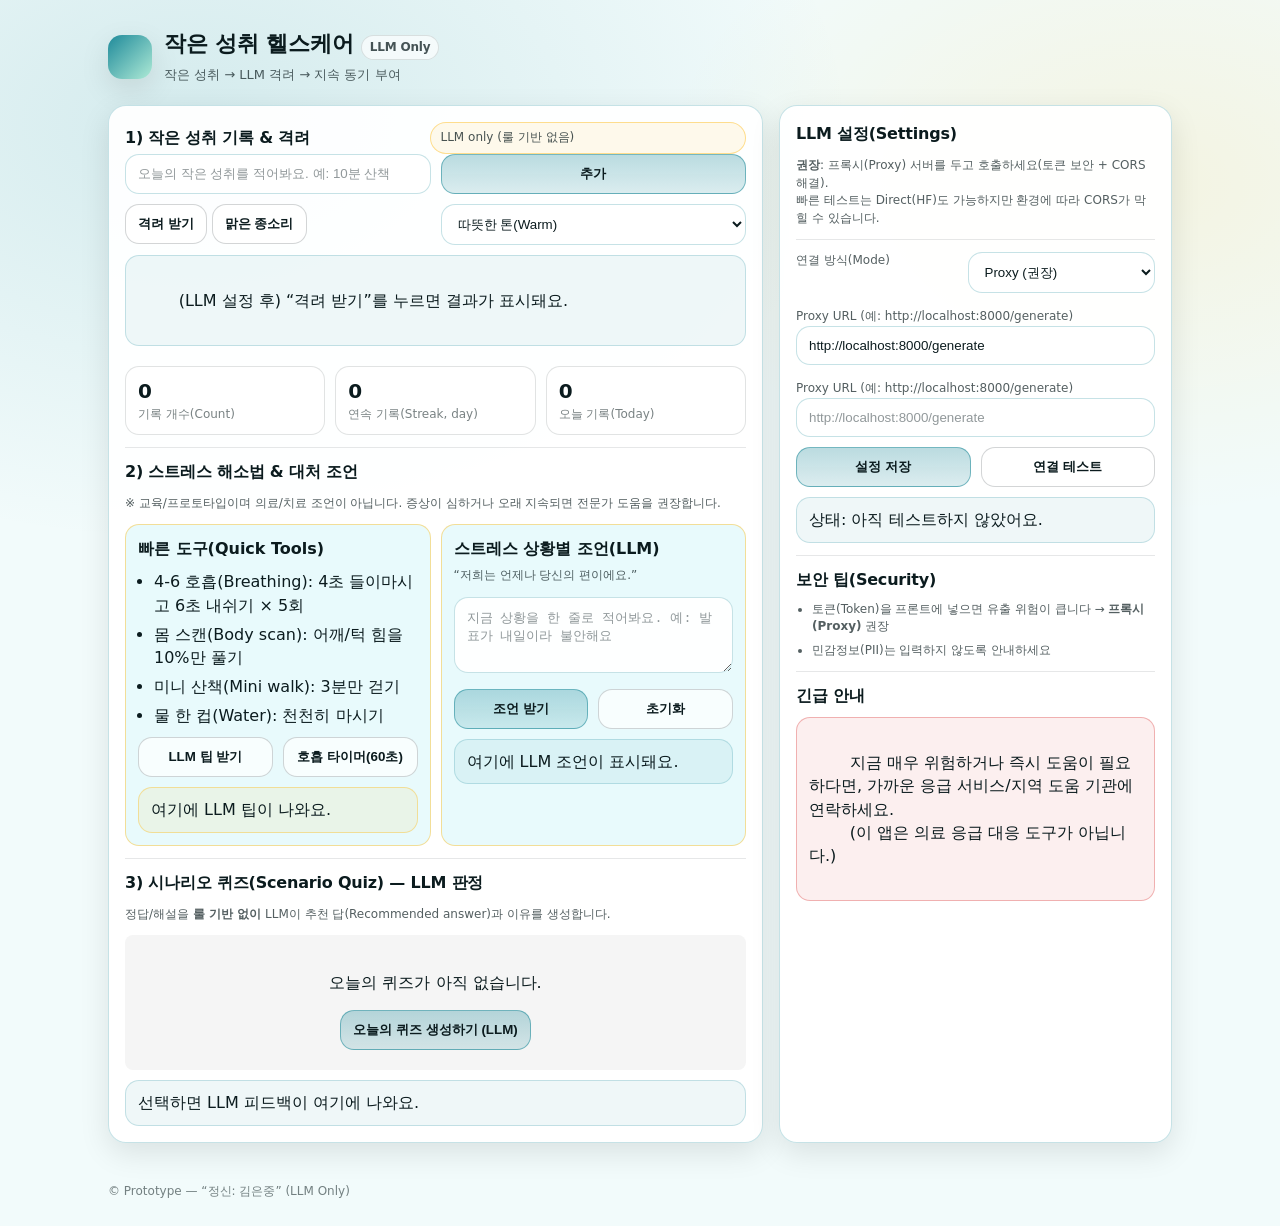
==== commit fe9956fd: "Llm 연결 성공" ====
--- a/EJ_1.html
+++ b/EJ_1.html
@@ -6,7 +6,6 @@
   <title>작은 성취 헬스케어 (LLM Only)</title>
   <link rel="stylesheet" href="EJ_1.css">
 </head>
-
 <body>
   <header>
     <div class="brand">
@@ -17,7 +16,6 @@
       </div>
     </div>
   </header>
-
   <main class="grid">
     <!-- LEFT -->
     <section class="card" aria-label="메인 기능">
@@ -25,12 +23,10 @@
         <h2 style="margin:0;">1) 작은 성취 기록 & 격려</h2>
         <span class="pill" title="LLM만 사용합니다">LLM only (룰 기반 없음)</span>
       </div>
-
       <div class="row">
         <input id="achInput" type="text" placeholder="오늘의 작은 성취를 적어봐요. 예: 10분 산책" />
         <button class="btn primary" id="addAchBtn">추가</button>
       </div>
-
       <div class="two-col" style="margin-top:10px;">
         <div>
           <button class="btn secondary" id="encourageBtn">격려 받기</button>
@@ -44,11 +40,9 @@
           </select>
         </div>
       </div>
-
       <div class="feedback" id="encourageBox" role="status" aria-live="polite">
         (LLM 설정 후) “격려 받기”를 누르면 결과가 표시돼요.
       </div>
-
       <div class="kpi" aria-label="유지 지표(간단)">
         <div class="box">
           <div class="num" id="kpiCount">0</div>
@@ -63,14 +57,11 @@
           <div class="lab">오늘 기록(Today)</div>
         </div>
       </div>
-
       <div class="hr"></div>
-
       <h2>2) 스트레스 해소법 & 대처 조언</h2>
       <p class="muted small">
         ※ 교육/프로토타입이며 의료/치료 조언이 아닙니다. 증상이 심하거나 오래 지속되면 전문가 도움을 권장합니다.
       </p>
-
       <div class="two-col">
         <div class="panel">
           <b>빠른 도구(Quick Tools)</b>
@@ -86,7 +77,6 @@
           </div>
           <div class="feedback warn" id="tipBox" aria-live="polite">여기에 LLM 팁이 나와요.</div>
         </div>
-
         <div class="panel">
           <b>스트레스 상황별 조언(LLM)</b>
           <p class="muted small" style="margin-top:7px;">
@@ -100,18 +90,14 @@
           <div class="feedback" id="adviceBox" aria-live="polite">여기에 LLM 조언이 표시돼요.</div>
         </div>
       </div>
-
       <div class="hr"></div>
-
       <h2>3) 시나리오 퀴즈(Scenario Quiz) — LLM 판정</h2>
       <p class="muted small">
         정답/해설을 <b>룰 기반 없이</b> LLM이 추천 답(Recommended answer)과 이유를 생성합니다.
       </p>
-
       <div id="quizArea"></div>
       <div class="feedback" id="quizResult" aria-live="polite">선택하면 LLM 피드백이 여기에 나와요.</div>
     </section>
-
     <!-- RIGHT -->
     <aside class="card" aria-label="LLM 설정">
       <h2>LLM 설정(Settings)</h2>
@@ -119,9 +105,7 @@
         <b>권장</b>: 프록시(Proxy) 서버를 두고 호출하세요(토큰 보안 + CORS 해결).<br/>
         빠른 테스트는 Direct(HF)도 가능하지만 환경에 따라 CORS가 막힐 수 있습니다.
       </p>
-
       <div class="hr"></div>
-
       <div class="row">
         <label class="small muted">연결 방식(Mode)</label>
         <select id="modeSelect" aria-label="LLM 연결 방식">
@@ -129,45 +113,30 @@
           <option value="hfDirect">Hugging Face Direct (테스트용)</option>
         </select>
       </div>
-
       <div class="row" style="margin-top:10px;">
         <div>
           <label class="small muted">Proxy URL (예: http://localhost:8000/generate)</label>
           <input id="proxyUrlInput" type="text" placeholder="http://localhost:8000/generate" />
         </div>
       </div>
-
       <div class="row" style="margin-top:10px;">
         <div>
-          <label class="small muted">HF Model Endpoint (Direct 모드 전용)</label>
-          <input id="hfEndpointInput" type="text" placeholder="https://api-inference.huggingface.co/models/ORG/MODEL" />
+          <label class="small muted">Proxy URL (예: http://localhost:8000/generate)</label>
+          <input id="proxyUrlInput" type="text" placeholder="http://localhost:8000/generate" />
         </div>
       </div>
-
-      <div class="row" style="margin-top:10px;">
-        <div>
-          <label class="small muted">HF Token (Direct 모드 전용) <span class="danger-inline">※ 배포용 금지</span></label>
-          <input id="hfTokenInput" type="password" placeholder="hf_..." />
-        </div>
-      </div>
-
       <div class="row" style="margin-top:10px;">
         <button class="btn primary" id="saveCfgBtn">설정 저장</button>
         <button class="btn secondary" id="testCfgBtn">연결 테스트</button>
       </div>
-
       <div class="feedback" id="llmStatusBox">상태: 아직 테스트하지 않았어요.</div>
-
       <div class="hr"></div>
-
       <h2>보안 팁(Security)</h2>
       <ul class="small muted">
         <li>토큰(Token)을 프론트에 넣으면 유출 위험이 큽니다 → <b>프록시(Proxy)</b> 권장</li>
         <li>민감정보(PII)는 입력하지 않도록 안내하세요</li>
       </ul>
-
       <div class="hr"></div>
-
       <h2>긴급 안내</h2>
       <div class="feedback danger">
         지금 매우 위험하거나 즉시 도움이 필요하다면, 가까운 응급 서비스/지역 도움 기관에 연락하세요.
@@ -175,11 +144,9 @@
       </div>
     </aside>
   </main>
-
   <footer>
     <div>© Prototype — “정신: 김은중” (LLM Only)</div>
   </footer>
-
 <script src="EJ_1.js"></script>
 </body>
-</html>
+</html>
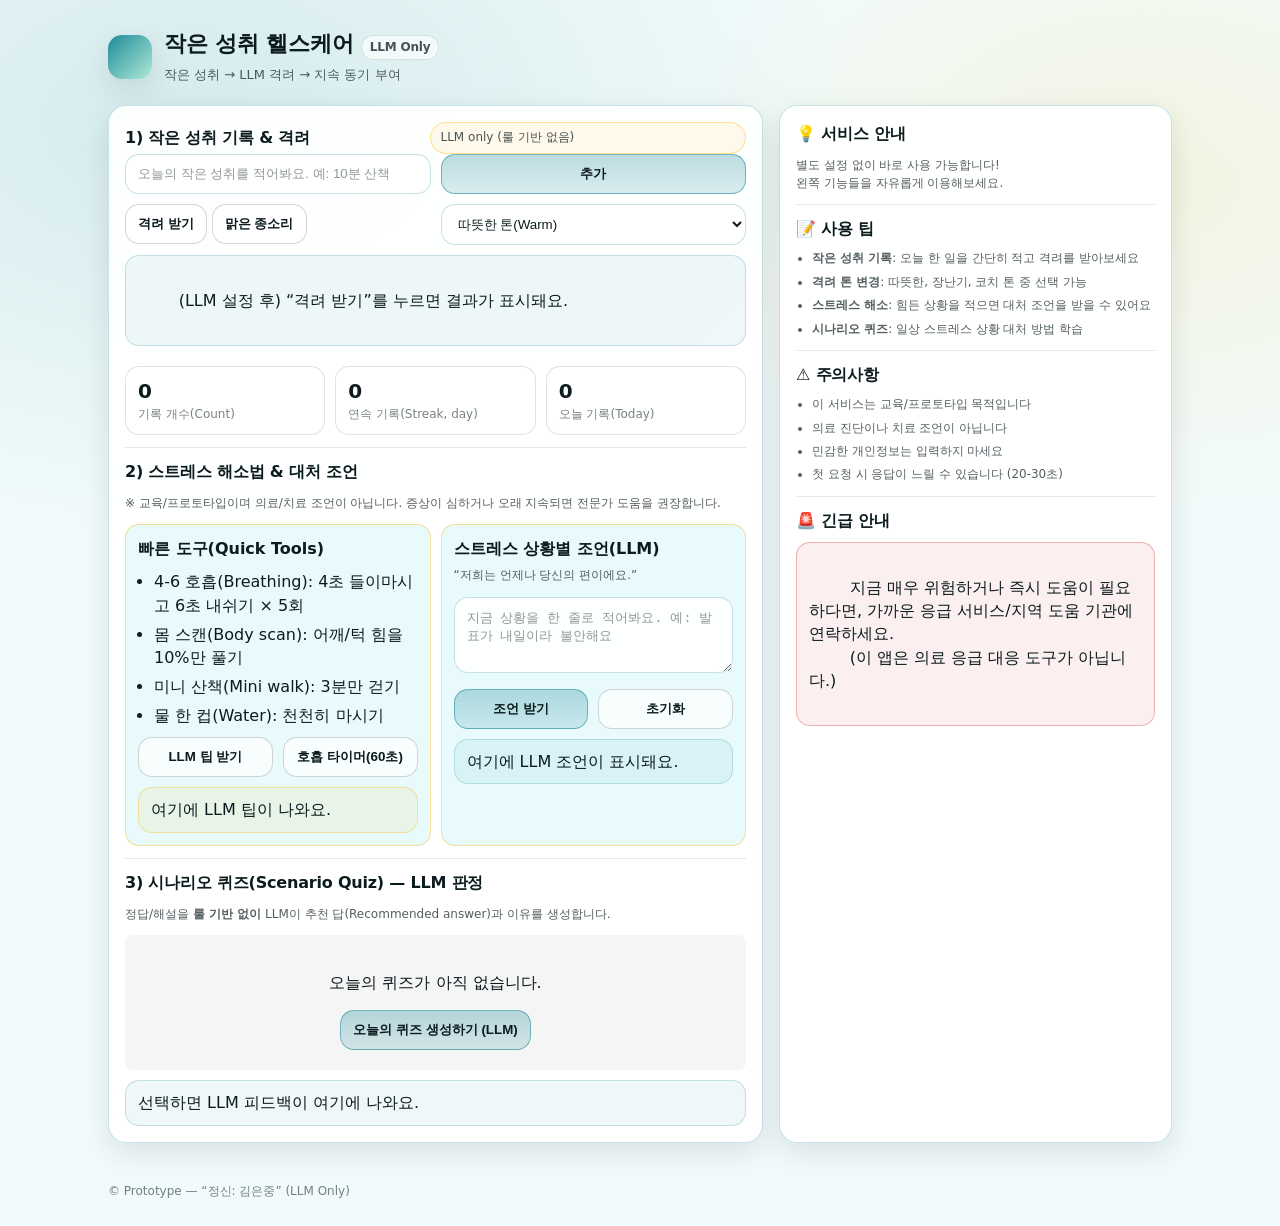
==== commit 31927a5c: "asd" ====
--- a/EJ_1.html
+++ b/EJ_1.html
@@ -99,45 +99,30 @@
       <div class="feedback" id="quizResult" aria-live="polite">선택하면 LLM 피드백이 여기에 나와요.</div>
     </section>
     <!-- RIGHT -->
-    <aside class="card" aria-label="LLM 설정">
-      <h2>LLM 설정(Settings)</h2>
+    <aside class="card" aria-label="서비스 정보">
+      <h2>💡 서비스 안내</h2>
       <p class="muted small">
-        <b>권장</b>: 프록시(Proxy) 서버를 두고 호출하세요(토큰 보안 + CORS 해결).<br/>
-        빠른 테스트는 Direct(HF)도 가능하지만 환경에 따라 CORS가 막힐 수 있습니다.
+        별도 설정 없이 바로 사용 가능합니다!<br/>
+        왼쪽 기능들을 자유롭게 이용해보세요.
       </p>
       <div class="hr"></div>
-      <div class="row">
-        <label class="small muted">연결 방식(Mode)</label>
-        <select id="modeSelect" aria-label="LLM 연결 방식">
-          <option value="proxy">Proxy (권장)</option>
-          <option value="hfDirect">Hugging Face Direct (테스트용)</option>
-        </select>
-      </div>
-      <div class="row" style="margin-top:10px;">
-        <div>
-          <label class="small muted">Proxy URL (예: http://localhost:8000/generate)</label>
-          <input id="proxyUrlInput" type="text" placeholder="http://localhost:8000/generate" />
-        </div>
-      </div>
-      <div class="row" style="margin-top:10px;">
-        <div>
-          <label class="small muted">Proxy URL (예: http://localhost:8000/generate)</label>
-          <input id="proxyUrlInput" type="text" placeholder="http://localhost:8000/generate" />
-        </div>
-      </div>
-      <div class="row" style="margin-top:10px;">
-        <button class="btn primary" id="saveCfgBtn">설정 저장</button>
-        <button class="btn secondary" id="testCfgBtn">연결 테스트</button>
-      </div>
-      <div class="feedback" id="llmStatusBox">상태: 아직 테스트하지 않았어요.</div>
-      <div class="hr"></div>
-      <h2>보안 팁(Security)</h2>
+      <h2>📝 사용 팁</h2>
       <ul class="small muted">
-        <li>토큰(Token)을 프론트에 넣으면 유출 위험이 큽니다 → <b>프록시(Proxy)</b> 권장</li>
-        <li>민감정보(PII)는 입력하지 않도록 안내하세요</li>
+        <li><b>작은 성취 기록</b>: 오늘 한 일을 간단히 적고 격려를 받아보세요</li>
+        <li><b>격려 톤 변경</b>: 따뜻한, 장난기, 코치 톤 중 선택 가능</li>
+        <li><b>스트레스 해소</b>: 힘든 상황을 적으면 대처 조언을 받을 수 있어요</li>
+        <li><b>시나리오 퀴즈</b>: 일상 스트레스 상황 대처 방법 학습</li>
       </ul>
       <div class="hr"></div>
-      <h2>긴급 안내</h2>
+      <h2>⚠️ 주의사항</h2>
+      <ul class="small muted">
+        <li>이 서비스는 교육/프로토타입 목적입니다</li>
+        <li>의료 진단이나 치료 조언이 아닙니다</li>
+        <li>민감한 개인정보는 입력하지 마세요</li>
+        <li>첫 요청 시 응답이 느릴 수 있습니다 (20-30초)</li>
+      </ul>
+      <div class="hr"></div>
+      <h2>🚨 긴급 안내</h2>
       <div class="feedback danger">
         지금 매우 위험하거나 즉시 도움이 필요하다면, 가까운 응급 서비스/지역 도움 기관에 연락하세요.
         (이 앱은 의료 응급 대응 도구가 아닙니다.)
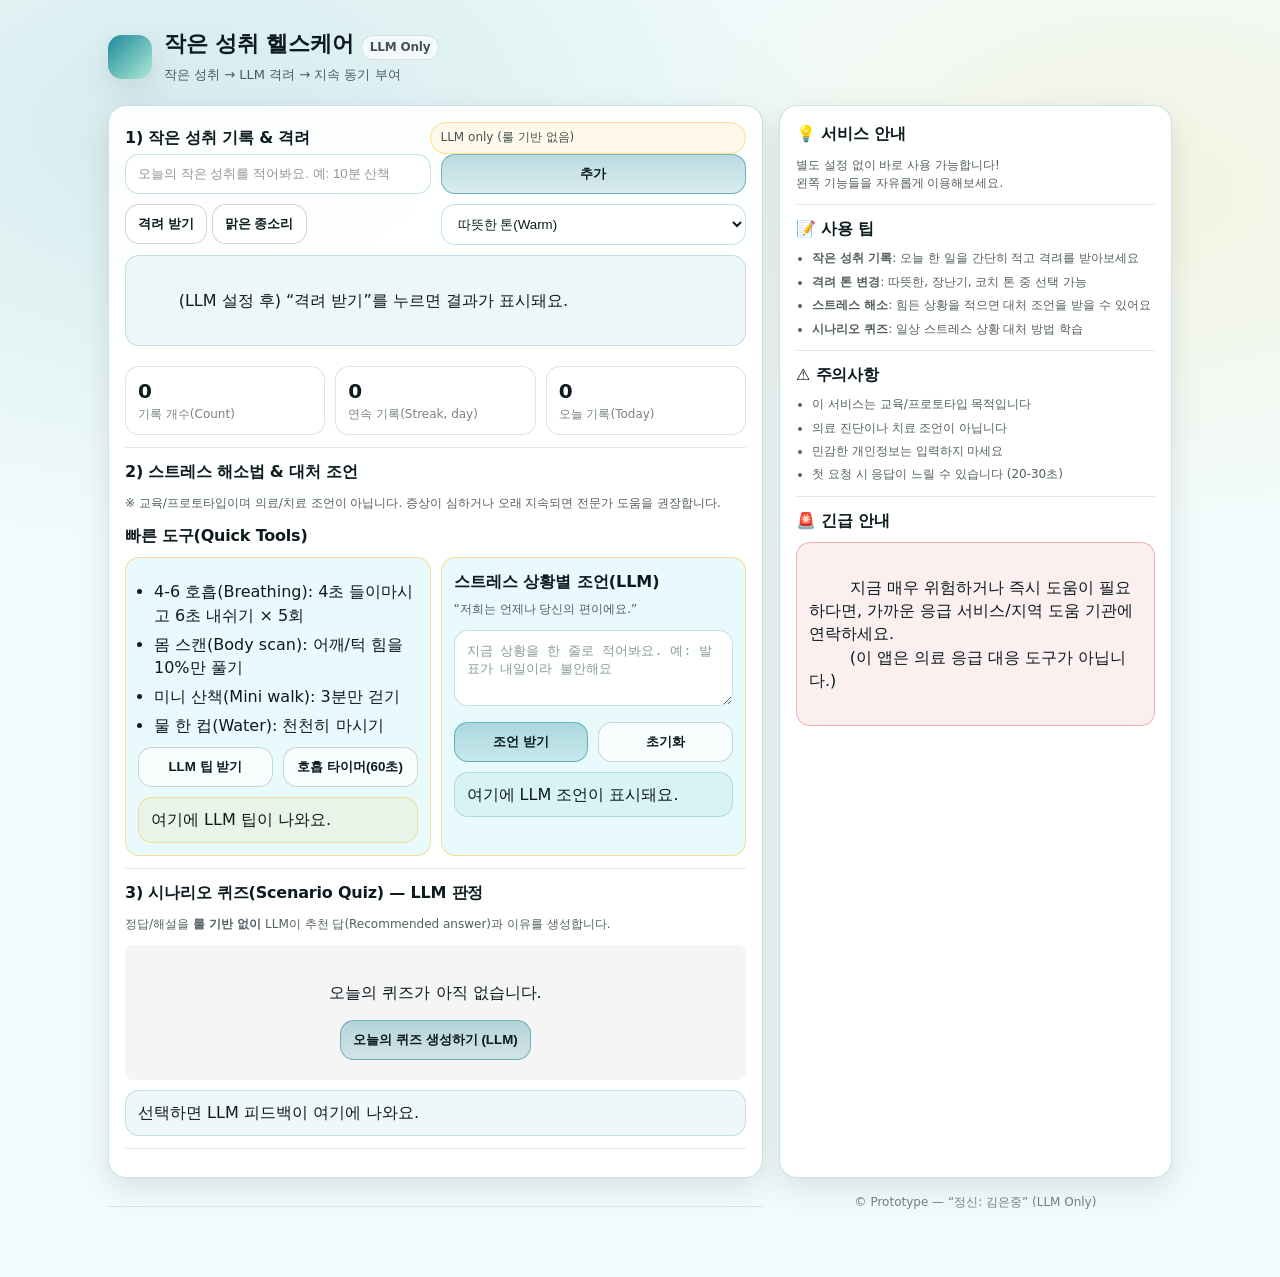
==== commit a86b78bf: "html 업데이트" ====
--- a/EJ_1.html
+++ b/EJ_1.html
@@ -1,3 +1,4 @@
+<!-- 탭 이름 -->
 <!doctype html>
 <html lang="ko">
 <head>
@@ -6,7 +7,13 @@
   <title>작은 성취 헬스케어 (LLM Only)</title>
   <link rel="stylesheet" href="EJ_1.css">
 </head>
+
+
 <body>
+  <!-- 바디 시작 -->
+
+
+  <!-- 첫 번째 타이틀 -->
   <header>
     <div class="brand">
       <div class="logo" aria-hidden="true"></div>
@@ -16,13 +23,20 @@
       </div>
     </div>
   </header>
+
+
+  <!-- 두 번째 타이틀 -->
   <main class="grid">
-    <!-- LEFT -->
+    <!-- 작은 성취 기록 & 격려 -->
     <section class="card" aria-label="메인 기능">
       <div class="row" style="align-items:center; justify-content:space-between;">
         <h2 style="margin:0;">1) 작은 성취 기록 & 격려</h2>
         <span class="pill" title="LLM만 사용합니다">LLM only (룰 기반 없음)</span>
       </div>
+      <!-- 작은 성취 기록 & 격려 -->
+      
+      
+      <!-- 작은 성취 기록 & 격려 박스 안쪽 -->
       <div class="row">
         <input id="achInput" type="text" placeholder="오늘의 작은 성취를 적어봐요. 예: 10분 산책" />
         <button class="btn primary" id="addAchBtn">추가</button>
@@ -32,6 +46,11 @@
           <button class="btn secondary" id="encourageBtn">격려 받기</button>
           <button class="btn secondary" id="bellBtn">맑은 종소리</button>
         </div>
+
+        <!-- 작은 성취 기록 & 격려 박스 안쪽 -->
+
+        
+        <!-- 오른 쪽 LLM 톤 설정 -->
         <div>
           <select id="toneSelect" aria-label="격려 톤 선택">
             <option value="warm">따뜻한 톤(Warm)</option>
@@ -40,9 +59,18 @@
           </select>
         </div>
       </div>
+      <!-- 오른 쪽 LLM 톤 설정 -->
+
+
+      <!-- 작은 성취 기록 & 격려 박스 아래 텍스트 -->
       <div class="feedback" id="encourageBox" role="status" aria-live="polite">
         (LLM 설정 후) “격려 받기”를 누르면 결과가 표시돼요.
       </div>
+      <!-- 작은 성취 기록 & 격려 박스 아래 텍스트 -->
+
+      
+
+      <!-- 카운터 박스 -->
       <div class="kpi" aria-label="유지 지표(간단)">
         <div class="box">
           <div class="num" id="kpiCount">0</div>
@@ -57,14 +85,28 @@
           <div class="lab">오늘 기록(Today)</div>
         </div>
       </div>
-      <div class="hr"></div>
+      <!-- 카운터 박스 -->
+
+
+      <!-- 구분선 -->
+      <div class="hr"></div>
+      <!-- 구분선 -->
+
+
+
+      <!-- 2) 스트레스 해소법 & 대처 조언 -->
       <h2>2) 스트레스 해소법 & 대처 조언</h2>
       <p class="muted small">
         ※ 교육/프로토타입이며 의료/치료 조언이 아닙니다. 증상이 심하거나 오래 지속되면 전문가 도움을 권장합니다.
       </p>
+
+      <!-- 빠른 도구(Quick Tools) -->
+      <h2>빠른 도구(Quick Tools)</h2>
+      <!-- 빠른 도구(Quick Tools) -->
+
+      <!-- 빠른 도구(Quick Tools) 박스 -->
       <div class="two-col">
         <div class="panel">
-          <b>빠른 도구(Quick Tools)</b>
           <ul>
             <li>4-6 호흡(Breathing): 4초 들이마시고 6초 내쉬기 × 5회</li>
             <li>몸 스캔(Body scan): 어깨/턱 힘을 10%만 풀기</li>
@@ -75,8 +117,15 @@
             <button class="btn secondary" id="randomTipBtn">LLM 팁 받기</button>
             <button class="btn secondary" id="breathBtn">호흡 타이머(60초)</button>
           </div>
+      <!-- 빠른 도구(Quick Tools) 박스 -->
+
+      <!-- 빠른 도구(Quick Tools) 박스 아래 텍스트 -->
           <div class="feedback warn" id="tipBox" aria-live="polite">여기에 LLM 팁이 나와요.</div>
         </div>
+      <!-- 빠른 도구(Quick Tools) 박스 -->
+
+      
+      <!-- 조언 툴팁 -->
         <div class="panel">
           <b>스트레스 상황별 조언(LLM)</b>
           <p class="muted small" style="margin-top:7px;">
@@ -90,15 +139,38 @@
           <div class="feedback" id="adviceBox" aria-live="polite">여기에 LLM 조언이 표시돼요.</div>
         </div>
       </div>
-      <div class="hr"></div>
+      <!-- 조언 툴팁 -->
+
+      <!-- 구분선 -->
+      <div class="hr"></div>
+      <!-- 구분선 -->
+
+
+    
+      <!-- 시나리오 퀴즈 -->
       <h2>3) 시나리오 퀴즈(Scenario Quiz) — LLM 판정</h2>
       <p class="muted small">
         정답/해설을 <b>룰 기반 없이</b> LLM이 추천 답(Recommended answer)과 이유를 생성합니다.
       </p>
+    
+      <!-- 시나리오 퀴즈 -->
       <div id="quizArea"></div>
       <div class="feedback" id="quizResult" aria-live="polite">선택하면 LLM 피드백이 여기에 나와요.</div>
+      <!-- 시나리오 퀴즈 -->
+    
+
+      <!-- 구분선 -->
+      <div class="hr"></div>
+      <!-- 구분선 -->
+    
+    <!-- 블럭 구분선 -->
     </section>
-    <!-- RIGHT -->
+    <!-- 블럭 구분선 -->
+    
+
+
+
+    <!-- 서비스 안내 -->
     <aside class="card" aria-label="서비스 정보">
       <h2>💡 서비스 안내</h2>
       <p class="muted small">
@@ -128,7 +200,16 @@
         (이 앱은 의료 응급 대응 도구가 아닙니다.)
       </div>
     </aside>
-  </main>
+    <!-- 서비스 안내 -->
+
+    <!-- 구분선 -->
+    <div class="hr"></div>
+    <!-- 구분선 -->
+    
+    
+  
+  
+  <!-- 홈페이지 하단 -->
   <footer>
     <div>© Prototype — “정신: 김은중” (LLM Only)</div>
   </footer>
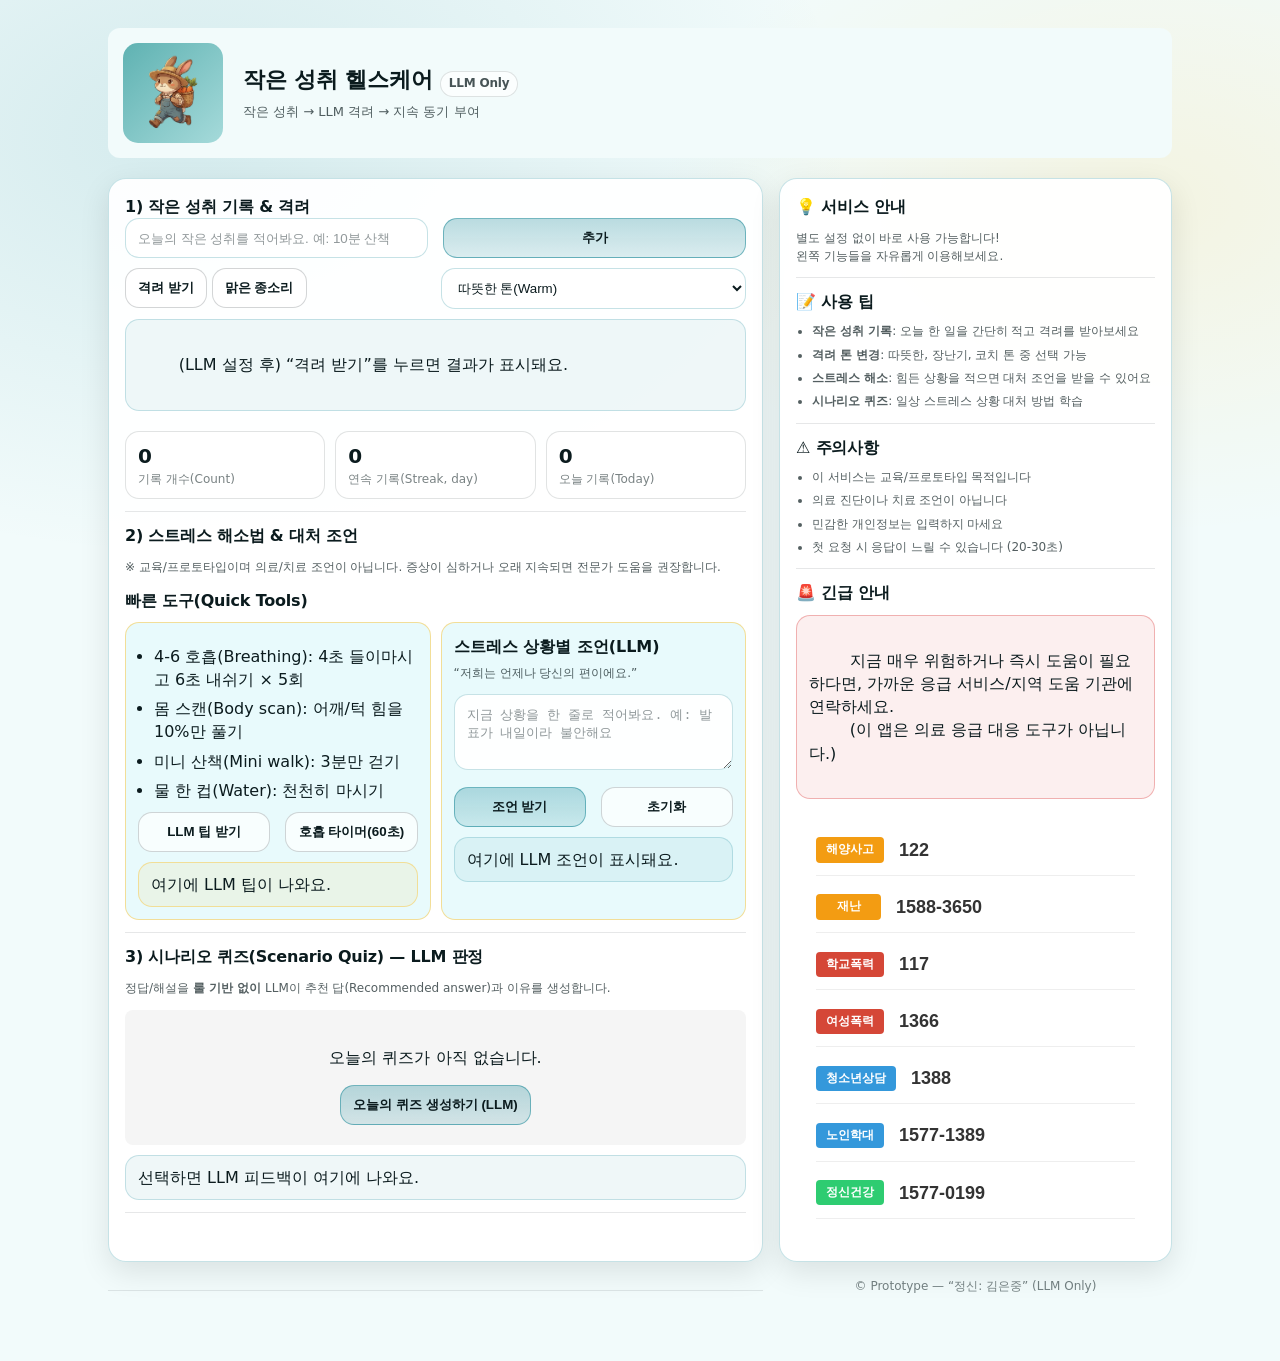
==== commit 715832e6: "로고 이미지 추가, 긴급 전화 안내 추가  html,css파일 설명 추가" ====
--- a/EJ_1.html
+++ b/EJ_1.html
@@ -8,15 +8,14 @@
   <link rel="stylesheet" href="EJ_1.css">
 </head>
 
-
 <body>
   <!-- 바디 시작 -->
 
 
   <!-- 첫 번째 타이틀 -->
   <header>
-    <div class="brand">
-      <div class="logo" aria-hidden="true"></div>
+    <div class="logo">
+      <img src="tokki.png" alt="서비스 로고" width="100" height="100" loading="lazy">
       <div>
         <h1>작은 성취 헬스케어 <span class="badge">LLM Only</span></h1>
         <p class="subtitle">작은 성취 → LLM 격려 → 지속 동기 부여</p>
@@ -31,7 +30,7 @@
     <section class="card" aria-label="메인 기능">
       <div class="row" style="align-items:center; justify-content:space-between;">
         <h2 style="margin:0;">1) 작은 성취 기록 & 격려</h2>
-        <span class="pill" title="LLM만 사용합니다">LLM only (룰 기반 없음)</span>
+        <span class="pill" title="LLM만 사용합니다"></span>
       </div>
       <!-- 작은 성취 기록 & 격려 -->
       
@@ -199,6 +198,40 @@
         지금 매우 위험하거나 즉시 도움이 필요하다면, 가까운 응급 서비스/지역 도움 기관에 연락하세요.
         (이 앱은 의료 응급 대응 도구가 아닙니다.)
       </div>
+      <div class="emergency-container">
+  <ul class="emergency-list">
+    <li>
+      <span class="tag warning">해양사고</span>
+      <span class="phone-text">122</span>
+    </li>
+    <li>
+      <span class="tag warning">재난</span>
+      <span class="phone-text">1588-3650</span>
+    </li>
+    
+    <li>
+      <span class="tag danger_2">학교폭력</span>
+      <span class="phone-text">117</span>
+    </li>
+    <li>
+      <span class="tag danger_2">여성폭력</span>
+      <span class="phone-text">1366</span>
+    </li>
+    
+    <li>
+      <span class="tag info">청소년상담</span>
+      <span class="phone-text">1388</span>
+    </li>
+    <li>
+      <span class="tag info">노인학대</span>
+      <span class="phone-text">1577-1389</span>
+    </li>
+    <li>
+      <span class="tag health">정신건강</span>
+      <span class="phone-text">1577-0199</span>
+    </li>
+  </ul>
+</div>
     </aside>
     <!-- 서비스 안내 -->
 
@@ -215,4 +248,7 @@
   </footer>
 <script src="EJ_1.js"></script>
 </body>
+<!-- 홈페이지 하단 -->
+
+
 </html>
--- a/EJ_1.css
+++ b/EJ_1.css
@@ -1,4 +1,6 @@
+    /* 기본 색상 설정 */
     :root{
+      
       /* ====== Light Healthcare Theme ====== */
       --bg: #f2fbfb;                 /* page background */
       --text: #0b1b1e;               /* primary text */
@@ -21,7 +23,47 @@
       --radius: 18px;
       --mono: ui-monospace, SFMono-Regular, Menlo, Monaco, Consolas, "Liberation Mono", "Courier New", monospace;
     }
-
+    /* 기본 색상 설정 */
+
+    /* ----------------------------------------- */
+
+    /* 로고 박스 스타일링 */
+    .logo
+    {
+        display: flex;         /* 요소들을 가로로 나란히 배치 */
+        align-items: center;   /* 세로 중앙 정렬 */
+        gap: 20px;            /* 이미지와 텍스트 사이 간격 */
+        padding: 15px;
+        background-color: var(--bg);   /* mint */
+        border-radius: 12px;   /* 박스 모서리 둥글게 */
+    }
+
+    /* ----------------------------------------- */
+    
+    /* 이미지 박스 스타일링 */
+    .logo img 
+    {
+        object-fit: cover;     /* 박스 크기에 맞춰 이미지가 비율을 유지하며 채워짐 */
+        border-radius: 15px;   /* 이미지 자체도 둥글게 (첨부하신 스크린샷 스타일) */
+        background: linear-gradient(135deg, #5fb2b2, #a5dada); /* 이미지가 없을 때의 배경 */
+    }
+    /* 로고 박스 스타일링 */
+
+    /* ----------------------------------------- */
+
+    /* 헤더 설정 */
+    header{
+      padding: 28px 18px 10px;
+      max-width: 1100px;
+      margin: 0 auto;
+    }
+    h1{margin:0; font-size: 22px; letter-spacing: -0.2px;}
+    .subtitle{margin:6px 0 0; color: var(--muted); font-size: 13px;}
+    /* 헤더 설정 */
+
+    /* ----------------------------------------- */
+
+    /* 백그라운드 설정 */
     *{box-sizing:border-box}
     body{
       margin:0;
@@ -33,27 +75,19 @@
       color: var(--text);
       line-height:1.45;
     }
-
-    header{
-      padding: 28px 18px 10px;
-      max-width: 1100px;
-      margin: 0 auto;
-    }
-    .brand{ display:flex; align-items:center; gap:12px; }
-    .logo{
-      width:44px; height:44px; border-radius:14px;
-      background: linear-gradient(135deg, var(--accent), var(--accent2));
-      box-shadow: var(--shadow);
-    }
-    h1{margin:0; font-size: 22px; letter-spacing: -0.2px;}
-    .subtitle{margin:6px 0 0; color: var(--muted); font-size: 13px;}
-
+    /* 백그라운드 설정 */
+
+    /* ----------------------------------------- */
+   
+    /* 메인 설정 */
     main{
       max-width: 1100px;
       margin: 0 auto;
       padding: 10px 18px 40px;
     }
-
+     
+    /* ----------------------------------------- */
+    
     .grid{
       display:grid;
       grid-template-columns: 1.25fr .75fr;
@@ -62,7 +96,14 @@
     @media (max-width: 980px){
       .grid{grid-template-columns:1fr}
     }
-
+    /* 오른 쪽 설명 창 설정 */
+
+
+    /* ----------------------------------------- */
+
+
+
+    /* 메인 카드 왼쪽 백그라운드 설정 */
     .card{
       background: var(--card);
       border: 1px solid var(--border2);
@@ -70,12 +111,21 @@
       box-shadow: var(--shadow);
       padding: 16px;
     }
+    /* 메인 카드 왼쪽 백그라운드 설정 */
+
+    /* ----------------------------------------- */
+
+    /* 메인 카드 설정 */
     .card h2{
       margin: 0 0 10px;
       font-size: 16px;
       letter-spacing: -0.2px;
     }
-
+    /* 메인 카드 설정 */
+
+    /* ----------------------------------------- */
+
+    /* 빠른 도구 - 스트레스 상황별 조언 카드 설정 */
     .panel{
       background: var(--card2);
       border: 1px solid var(--border);
@@ -83,10 +133,11 @@
       padding: 12px;
       box-shadow: none;
     }
-
-    .row{display:flex; gap:10px; flex-wrap:wrap;}
-    .row > *{flex:1}
-
+    /* 빠른 도구 - 스트레스 상황별 조언 카드 설정 */
+
+    /* ----------------------------------------- */
+
+    /* 입력창 설정 */
     input, textarea, select{
       width:100%;
       background: var(--input-bg);
@@ -98,7 +149,11 @@
     }
     input::placeholder, textarea::placeholder{ color: rgba(11,27,30,.45); }
     textarea{min-height: 76px; resize: vertical;}
-
+    /* 입력창 설정 */
+
+    /* ----------------------------------------- */
+
+    /* 버튼 설정 */
     .btn{
       border: 1px solid rgba(31,138,154,.35);
       background: linear-gradient(180deg, rgba(31,138,154,.16), rgba(31,138,154,.10));
@@ -121,28 +176,36 @@
       background: rgba(255,255,255,.70);
       font-weight: 600;
     }
-
-    .pill{
-      display:inline-flex; align-items:center; gap:6px;
-      padding: 6px 10px;
-      border: 1px solid rgba(255,180,0,.40);
-      border-radius: 999px;
-      color: rgba(11,27,30,.75);
-      font-size: 12px;
-      background: rgba(255,180,0,.08);
-    }
-
+    /* 버튼 설정 */
+
+    /* ----------------------------------------- */
+
+    /* 설명 폰트 설정 */
     .muted{color: var(--muted)}
     .small{font-size: 12px}
     .hr{height:1px; background: rgba(11,27,30,.10); margin: 12px 0;}
-
+    /* 설명 폰트 설정 */
+
+    /* ----------------------------------------- */
+
+    /* 폰트 크기 설정 */
     ul{margin:10px 0 0; padding: 0 0 0 16px}
     li{margin: 6px 0;}
-
+    /* 폰트 크기 설정 */
+
+    /* ----------------------------------------- */
+
+    /* 폰트 여백 설정 */
     .ach-list{
       list-style:none; padding:0; margin:10px 0 0;
       display:flex; flex-direction:column; gap:8px;
     }
+    /* 폰트 여백 설정 */
+
+    /* ----------------------------------------- */
+
+    
+    /* 색상 설정 */
     .ach-item{
       padding: 10px 12px;
       border: 1px solid rgba(11,27,30,.12);
@@ -153,6 +216,16 @@
     .ach-item b{font-weight:700}
     .ach-item .time{color: rgba(11,27,30,.55); font-size: 12px; white-space:nowrap}
 
+    /* 색상 설정 */
+
+    /* ----------------------------------------- */
+
+    /* 디스플레이 크기 설정 */
+    .row{display:flex; gap:15px; flex-wrap:wrap;}
+    .row > *{flex:1}
+    /* 디스플레이 크기 설정 */
+
+    /* LLM 톤 그리드 설정 */
     .two-col{
       display:grid;
       grid-template-columns: 1fr 1fr;
@@ -161,7 +234,11 @@
     @media (max-width: 700px){
       .two-col{grid-template-columns:1fr}
     }
-
+    /* LLM 톤 그리드 설정 */
+
+    /* ----------------------------------------- */
+
+    /* 피드백 설정 */
     .feedback{
       border:1px solid rgba(31,138,154,.22);
       background: rgba(31,138,154,.07);
@@ -170,6 +247,11 @@
       margin-top: 10px;
       white-space: pre-wrap;
     }
+    /* 피드백 설정 */
+
+    /* ----------------------------------------- */
+
+    /* 경고 설정 */
     .warn{
       border-color: rgba(255,180,0,.35);
       background: rgba(255,180,0,.08);
@@ -178,7 +260,11 @@
       border-color: rgba(217,58,58,.35);
       background: rgba(217,58,58,.08);
     }
-
+    /* 경고 설정 */
+
+    /* ----------------------------------------- */
+
+    /* KPI 설정 */
     .kpi{
       display:flex; gap:10px; flex-wrap:wrap; margin-top: 10px;
     }
@@ -192,7 +278,11 @@
     }
     .kpi .num{font-size: 20px; font-weight:800}
     .kpi .lab{color: rgba(11,27,30,.55); font-size: 12px}
-
+    /* KPI 설정 */
+
+    /* ----------------------------------------- */
+
+    /* 퀴즈 카드 설정 */
     .quiz-card{
       border:1px solid rgba(11,27,30,.12);
       background: rgba(255,255,255,.75);
@@ -200,6 +290,11 @@
       padding: 12px;
       margin-top: 10px;
     }
+    /* 퀴즈 카드 설정 */
+
+    /* ----------------------------------------- */
+
+    /* 선택 설정 */
     .choice{
       display:flex; gap:8px; align-items:flex-start; margin: 8px 0;
       padding: 10px 10px;
@@ -210,7 +305,11 @@
     }
     .choice:hover{border-color: rgba(255,180,0,.45)}
     .choice input{margin-top: 3px; width:auto}
-
+    /* 선택 설정 */
+
+    /* ----------------------------------------- */
+
+    /* 푸터 설정 */
     footer{
       max-width: 1100px;
       margin: 0 auto;
@@ -218,8 +317,17 @@
       color: rgba(11,27,30,.55);
       font-size: 12px;
     }
+    /* 푸터 설정 */
+
+    /* ----------------------------------------- */
+
+    /* 모노스페이스 설정 */
     .mono{font-family: var(--mono)}
-
+    /* 모노스페이스 설정 */
+
+    /* ----------------------------------------- */
+
+    /* 뱃지 설정 */
     .badge{
       display:inline-block;
       padding: 3px 8px;
@@ -229,8 +337,63 @@
       font-size: 12px;
       color: rgba(11,27,30,.75);
     }
-
+    /* 뱃지 설정 */
+
+    /* ----------------------------------------- */
+
+    /* 위험 설정 */   
     .danger-inline{
       color: var(--danger);
       font-weight: 700;
     }
+    /* 위험 설정 */
+
+    /* ----------------------------------------- */
+
+    /* CSS: 정적인 텍스트 정보 전달을 위한 스타일 */
+
+.emergency-container {
+  padding: 20px;
+  font-family: 'Pretendard', -apple-system, sans-serif;
+}
+
+.emergency-list {
+  list-style: none;
+  padding: 0;
+  margin: 0;
+}
+
+.emergency-list li {
+  display: flex;
+  align-items: center;
+  padding: 12px 0;
+  border-bottom: 1px solid #eee;
+}
+
+/* 태그 스타일 */
+.tag {
+  display: inline-block;
+  padding: 4px 10px;
+  border-radius: 4px;
+  font-size: 12px;
+  font-weight: bold;
+  color: #fff;
+  min-width: 65px;
+  text-align: center;
+  margin-right: 15px;
+}
+
+/* 색상 분류 */
+.warning { background-color: #f39c12; }
+.danger_2  { background-color: #cd2310d5; }
+.info    { background-color: #3498db; }
+.health  { background-color: #2ecc71; }
+
+/* 전화번호 텍스트 스타일 (클릭 불가) */
+.phone-text {
+  font-size: 18px;
+  font-weight: 700;
+  color: #333;
+  /* 클릭할 수 없음을 나타내기 위해 커서를 기본형으로 고정 */
+  cursor: default; 
+}
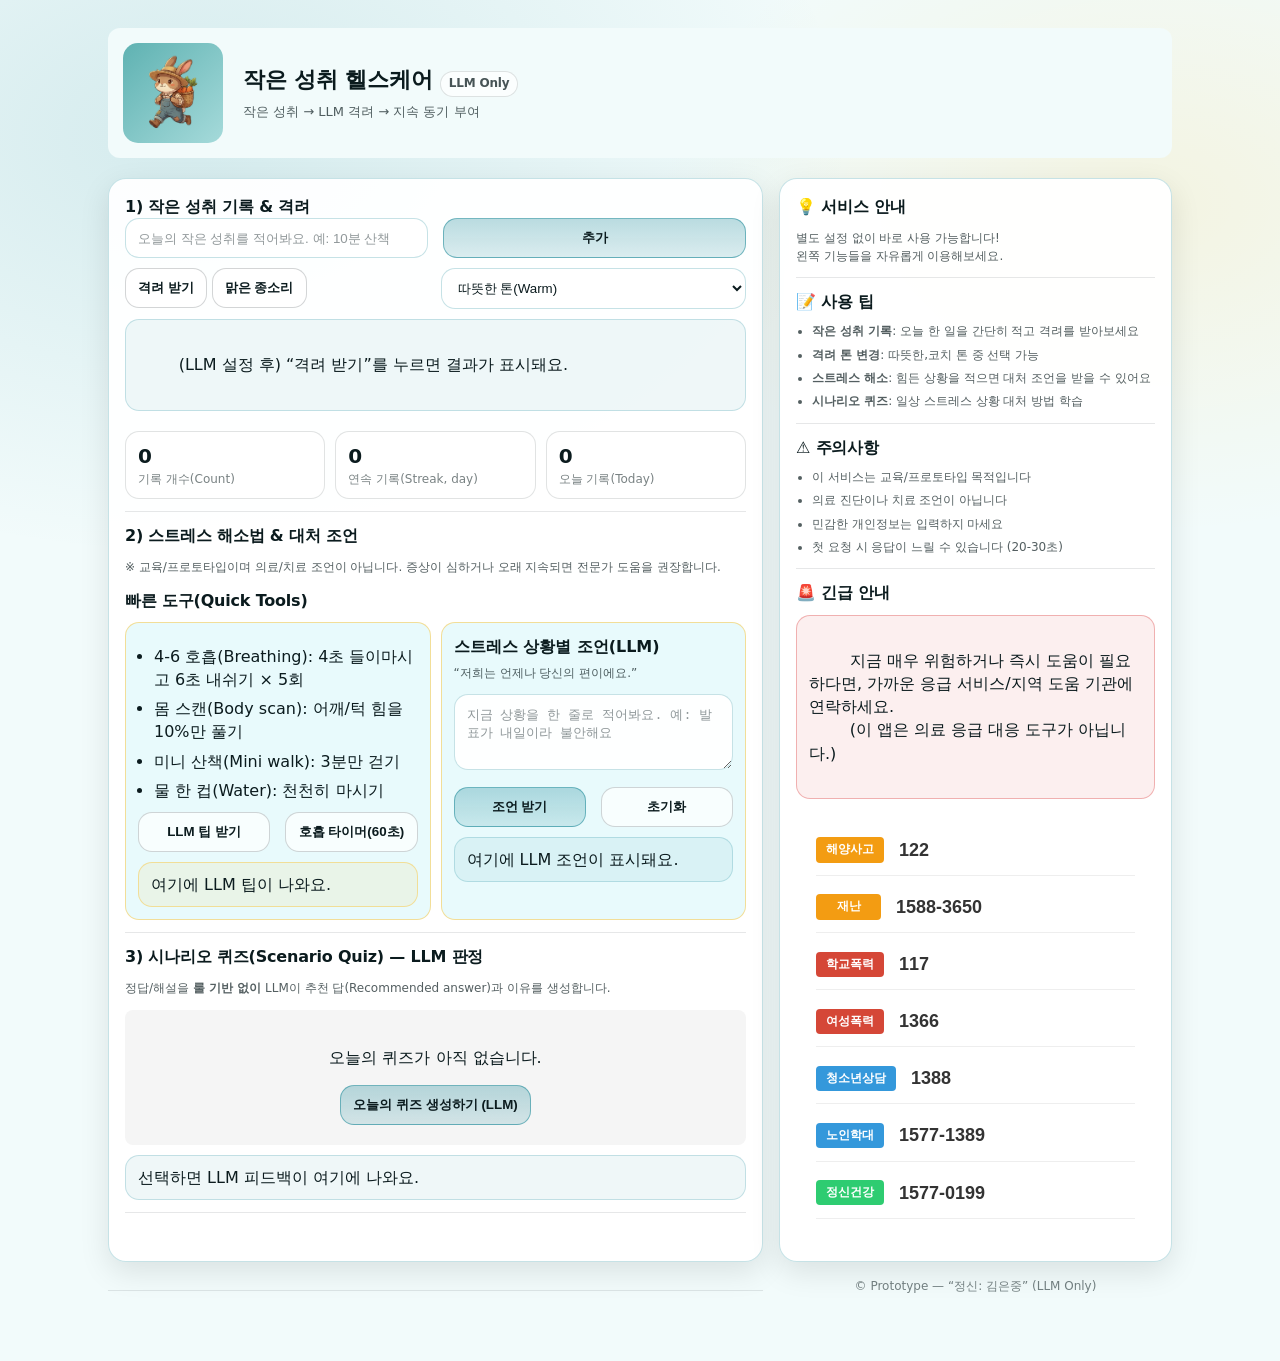
==== commit 69407a77: "제미나이로 변경" ====
--- a/EJ_1.html
+++ b/EJ_1.html
@@ -5,7 +5,7 @@
   <meta charset="utf-8" />
   <meta name="viewport" content="width=device-width,initial-scale=1" />
   <title>작은 성취 헬스케어 (LLM Only)</title>
-  <link rel="stylesheet" href="EJ_1.css">
+  <link rel="stylesheet" href="/static/EJ_1.css">
 </head>
 
 <body>
@@ -15,7 +15,7 @@
   <!-- 첫 번째 타이틀 -->
   <header>
     <div class="logo">
-      <img src="tokki.png" alt="서비스 로고" width="100" height="100" loading="lazy">
+      <img src="/static/tokki.png" alt="서비스 로고" width="100" height="100" loading="lazy">
       <div>
         <h1>작은 성취 헬스케어 <span class="badge">LLM Only</span></h1>
         <p class="subtitle">작은 성취 → LLM 격려 → 지속 동기 부여</p>
@@ -53,7 +53,6 @@
         <div>
           <select id="toneSelect" aria-label="격려 톤 선택">
             <option value="warm">따뜻한 톤(Warm)</option>
-            <option value="playful">장난기 톤(Playful)</option>
             <option value="coach">코치 톤(Coach)</option>
           </select>
         </div>
@@ -180,7 +179,7 @@
       <h2>📝 사용 팁</h2>
       <ul class="small muted">
         <li><b>작은 성취 기록</b>: 오늘 한 일을 간단히 적고 격려를 받아보세요</li>
-        <li><b>격려 톤 변경</b>: 따뜻한, 장난기, 코치 톤 중 선택 가능</li>
+        <li><b>격려 톤 변경</b>: 따뜻한,코치 톤 중 선택 가능</li>
         <li><b>스트레스 해소</b>: 힘든 상황을 적으면 대처 조언을 받을 수 있어요</li>
         <li><b>시나리오 퀴즈</b>: 일상 스트레스 상황 대처 방법 학습</li>
       </ul>
@@ -246,7 +245,7 @@
   <footer>
     <div>© Prototype — “정신: 김은중” (LLM Only)</div>
   </footer>
-<script src="EJ_1.js"></script>
+<script src="/static/EJ_1.js"></script>
 </body>
 <!-- 홈페이지 하단 -->
 
--- a/static/EJ_1.css
+++ b/static/EJ_1.css
@@ -0,0 +1,399 @@
+    /* 기본 색상 설정 */
+    :root{
+      
+      /* ====== Light Healthcare Theme ====== */
+      --bg: #f2fbfb;                 /* page background */
+      --text: #0b1b1e;               /* primary text */
+      --muted: rgba(11,27,30,.70);   /* secondary text */
+
+      --card: rgba(255,255,255,.94);
+      --card2: rgba(231, 250, 252, .92);       /* soft cyan panel */
+      --border: rgba(255, 180, 0, 0.40);       /* soft amber */
+      --border2: rgba(31, 138, 154, 0.25);     /* teal border */
+
+      --accent: #1f8a9a;   /* teal */
+      --accent2:#aeead6;   /* mint */
+      --danger:#d93a3a;
+      --warn:#b36b00;
+
+      --input-bg: rgba(255,255,255,.96);
+      --input-border: rgba(31, 138, 154, 0.25);
+
+      --shadow: 0 10px 30px rgba(0,0,0,.10);
+      --radius: 18px;
+      --mono: ui-monospace, SFMono-Regular, Menlo, Monaco, Consolas, "Liberation Mono", "Courier New", monospace;
+    }
+    /* 기본 색상 설정 */
+
+    /* ----------------------------------------- */
+
+    /* 로고 박스 스타일링 */
+    .logo
+    {
+        display: flex;         /* 요소들을 가로로 나란히 배치 */
+        align-items: center;   /* 세로 중앙 정렬 */
+        gap: 20px;            /* 이미지와 텍스트 사이 간격 */
+        padding: 15px;
+        background-color: var(--bg);   /* mint */
+        border-radius: 12px;   /* 박스 모서리 둥글게 */
+    }
+
+    /* ----------------------------------------- */
+    
+    /* 이미지 박스 스타일링 */
+    .logo img 
+    {
+        object-fit: cover;     /* 박스 크기에 맞춰 이미지가 비율을 유지하며 채워짐 */
+        border-radius: 15px;   /* 이미지 자체도 둥글게 (첨부하신 스크린샷 스타일) */
+        background: linear-gradient(135deg, #5fb2b2, #a5dada); /* 이미지가 없을 때의 배경 */
+    }
+    /* 로고 박스 스타일링 */
+
+    /* ----------------------------------------- */
+
+    /* 헤더 설정 */
+    header{
+      padding: 28px 18px 10px;
+      max-width: 1100px;
+      margin: 0 auto;
+    }
+    h1{margin:0; font-size: 22px; letter-spacing: -0.2px;}
+    .subtitle{margin:6px 0 0; color: var(--muted); font-size: 13px;}
+    /* 헤더 설정 */
+
+    /* ----------------------------------------- */
+
+    /* 백그라운드 설정 */
+    *{box-sizing:border-box}
+    body{
+      margin:0;
+      font-family: system-ui, -apple-system, Segoe UI, Roboto, "Noto Sans KR", Arial, sans-serif;
+      background:
+        radial-gradient(1100px 700px at 15% 10%, rgba(31,138,154,.14) 0%, rgba(31,138,154,0) 60%),
+        radial-gradient(900px 600px at 90% 15%, rgba(255,180,0,.10) 0%, rgba(255,180,0,0) 55%),
+        var(--bg);
+      color: var(--text);
+      line-height:1.45;
+    }
+    /* 백그라운드 설정 */
+
+    /* ----------------------------------------- */
+   
+    /* 메인 설정 */
+    main{
+      max-width: 1100px;
+      margin: 0 auto;
+      padding: 10px 18px 40px;
+    }
+     
+    /* ----------------------------------------- */
+    
+    .grid{
+      display:grid;
+      grid-template-columns: 1.25fr .75fr;
+      gap: 16px;
+    }
+    @media (max-width: 980px){
+      .grid{grid-template-columns:1fr}
+    }
+    /* 오른 쪽 설명 창 설정 */
+
+
+    /* ----------------------------------------- */
+
+
+
+    /* 메인 카드 왼쪽 백그라운드 설정 */
+    .card{
+      background: var(--card);
+      border: 1px solid var(--border2);
+      border-radius: var(--radius);
+      box-shadow: var(--shadow);
+      padding: 16px;
+    }
+    /* 메인 카드 왼쪽 백그라운드 설정 */
+
+    /* ----------------------------------------- */
+
+    /* 메인 카드 설정 */
+    .card h2{
+      margin: 0 0 10px;
+      font-size: 16px;
+      letter-spacing: -0.2px;
+    }
+    /* 메인 카드 설정 */
+
+    /* ----------------------------------------- */
+
+    /* 빠른 도구 - 스트레스 상황별 조언 카드 설정 */
+    .panel{
+      background: var(--card2);
+      border: 1px solid var(--border);
+      border-radius: 14px;
+      padding: 12px;
+      box-shadow: none;
+    }
+    /* 빠른 도구 - 스트레스 상황별 조언 카드 설정 */
+
+    /* ----------------------------------------- */
+
+    /* 입력창 설정 */
+    input, textarea, select{
+      width:100%;
+      background: var(--input-bg);
+      border:1px solid var(--input-border);
+      border-radius: 14px;
+      padding: 11px 12px;
+      color: var(--text);
+      outline:none;
+    }
+    input::placeholder, textarea::placeholder{ color: rgba(11,27,30,.45); }
+    textarea{min-height: 76px; resize: vertical;}
+    /* 입력창 설정 */
+
+    /* ----------------------------------------- */
+
+    /* 버튼 설정 */
+    .btn{
+      border: 1px solid rgba(31,138,154,.35);
+      background: linear-gradient(180deg, rgba(31,138,154,.16), rgba(31,138,154,.10));
+      color: var(--text);
+      padding: 10px 12px;
+      border-radius: 14px;
+      cursor:pointer;
+      transition: transform .05s ease, border-color .2s ease, background .2s ease;
+      user-select:none;
+      font-weight: 600;
+    }
+    .btn:hover{border-color: rgba(255,180,0,.55)}
+    .btn:active{transform: translateY(1px)}
+    .btn.primary{
+      border-color: rgba(31,138,154,.55);
+      background: linear-gradient(180deg, rgba(31,138,154,.30), rgba(31,138,154,.16));
+    }
+    .btn.secondary{
+      border-color: rgba(11,27,30,.18);
+      background: rgba(255,255,255,.70);
+      font-weight: 600;
+    }
+    /* 버튼 설정 */
+
+    /* ----------------------------------------- */
+
+    /* 설명 폰트 설정 */
+    .muted{color: var(--muted)}
+    .small{font-size: 12px}
+    .hr{height:1px; background: rgba(11,27,30,.10); margin: 12px 0;}
+    /* 설명 폰트 설정 */
+
+    /* ----------------------------------------- */
+
+    /* 폰트 크기 설정 */
+    ul{margin:10px 0 0; padding: 0 0 0 16px}
+    li{margin: 6px 0;}
+    /* 폰트 크기 설정 */
+
+    /* ----------------------------------------- */
+
+    /* 폰트 여백 설정 */
+    .ach-list{
+      list-style:none; padding:0; margin:10px 0 0;
+      display:flex; flex-direction:column; gap:8px;
+    }
+    /* 폰트 여백 설정 */
+
+    /* ----------------------------------------- */
+
+    
+    /* 색상 설정 */
+    .ach-item{
+      padding: 10px 12px;
+      border: 1px solid rgba(11,27,30,.12);
+      background: rgba(255,255,255,.75);
+      border-radius: 14px;
+      display:flex; justify-content:space-between; gap:10px; align-items:flex-start;
+    }
+    .ach-item b{font-weight:700}
+    .ach-item .time{color: rgba(11,27,30,.55); font-size: 12px; white-space:nowrap}
+
+    /* 색상 설정 */
+
+    /* ----------------------------------------- */
+
+    /* 디스플레이 크기 설정 */
+    .row{display:flex; gap:15px; flex-wrap:wrap;}
+    .row > *{flex:1}
+    /* 디스플레이 크기 설정 */
+
+    /* LLM 톤 그리드 설정 */
+    .two-col{
+      display:grid;
+      grid-template-columns: 1fr 1fr;
+      gap: 10px;
+    }
+    @media (max-width: 700px){
+      .two-col{grid-template-columns:1fr}
+    }
+    /* LLM 톤 그리드 설정 */
+
+    /* ----------------------------------------- */
+
+    /* 피드백 설정 */
+    .feedback{
+      border:1px solid rgba(31,138,154,.22);
+      background: rgba(31,138,154,.07);
+      border-radius: 14px;
+      padding: 10px 12px;
+      margin-top: 10px;
+      white-space: pre-wrap;
+    }
+    /* 피드백 설정 */
+
+    /* ----------------------------------------- */
+
+    /* 경고 설정 */
+    .warn{
+      border-color: rgba(255,180,0,.35);
+      background: rgba(255,180,0,.08);
+    }
+    .danger{
+      border-color: rgba(217,58,58,.35);
+      background: rgba(217,58,58,.08);
+    }
+    /* 경고 설정 */
+
+    /* ----------------------------------------- */
+
+    /* KPI 설정 */
+    .kpi{
+      display:flex; gap:10px; flex-wrap:wrap; margin-top: 10px;
+    }
+    .kpi .box{
+      flex:1;
+      min-width: 160px;
+      border:1px solid rgba(11,27,30,.12);
+      background: rgba(255,255,255,.75);
+      border-radius: 14px;
+      padding: 10px 12px;
+    }
+    .kpi .num{font-size: 20px; font-weight:800}
+    .kpi .lab{color: rgba(11,27,30,.55); font-size: 12px}
+    /* KPI 설정 */
+
+    /* ----------------------------------------- */
+
+    /* 퀴즈 카드 설정 */
+    .quiz-card{
+      border:1px solid rgba(11,27,30,.12);
+      background: rgba(255,255,255,.75);
+      border-radius: 14px;
+      padding: 12px;
+      margin-top: 10px;
+    }
+    /* 퀴즈 카드 설정 */
+
+    /* ----------------------------------------- */
+
+    /* 선택 설정 */
+    .choice{
+      display:flex; gap:8px; align-items:flex-start; margin: 8px 0;
+      padding: 10px 10px;
+      border-radius: 14px;
+      border:1px solid rgba(11,27,30,.12);
+      cursor:pointer;
+      background: rgba(255,255,255,.65);
+    }
+    .choice:hover{border-color: rgba(255,180,0,.45)}
+    .choice input{margin-top: 3px; width:auto}
+    /* 선택 설정 */
+
+    /* ----------------------------------------- */
+
+    /* 푸터 설정 */
+    footer{
+      max-width: 1100px;
+      margin: 0 auto;
+      padding: 0 18px 26px;
+      color: rgba(11,27,30,.55);
+      font-size: 12px;
+    }
+    /* 푸터 설정 */
+
+    /* ----------------------------------------- */
+
+    /* 모노스페이스 설정 */
+    .mono{font-family: var(--mono)}
+    /* 모노스페이스 설정 */
+
+    /* ----------------------------------------- */
+
+    /* 뱃지 설정 */
+    .badge{
+      display:inline-block;
+      padding: 3px 8px;
+      border-radius: 999px;
+      border: 1px solid rgba(11,27,30,.12);
+      background: rgba(255,255,255,.65);
+      font-size: 12px;
+      color: rgba(11,27,30,.75);
+    }
+    /* 뱃지 설정 */
+
+    /* ----------------------------------------- */
+
+    /* 위험 설정 */   
+    .danger-inline{
+      color: var(--danger);
+      font-weight: 700;
+    }
+    /* 위험 설정 */
+
+    /* ----------------------------------------- */
+
+    /* CSS: 정적인 텍스트 정보 전달을 위한 스타일 */
+
+.emergency-container {
+  padding: 20px;
+  font-family: 'Pretendard', -apple-system, sans-serif;
+}
+
+.emergency-list {
+  list-style: none;
+  padding: 0;
+  margin: 0;
+}
+
+.emergency-list li {
+  display: flex;
+  align-items: center;
+  padding: 12px 0;
+  border-bottom: 1px solid #eee;
+}
+
+/* 태그 스타일 */
+.tag {
+  display: inline-block;
+  padding: 4px 10px;
+  border-radius: 4px;
+  font-size: 12px;
+  font-weight: bold;
+  color: #fff;
+  min-width: 65px;
+  text-align: center;
+  margin-right: 15px;
+}
+
+/* 색상 분류 */
+.warning { background-color: #f39c12; }
+.danger_2  { background-color: #cd2310d5; }
+.info    { background-color: #3498db; }
+.health  { background-color: #2ecc71; }
+
+/* 전화번호 텍스트 스타일 (클릭 불가) */
+.phone-text {
+  font-size: 18px;
+  font-weight: 700;
+  color: #333;
+  /* 클릭할 수 없음을 나타내기 위해 커서를 기본형으로 고정 */
+  cursor: default; 
+}
